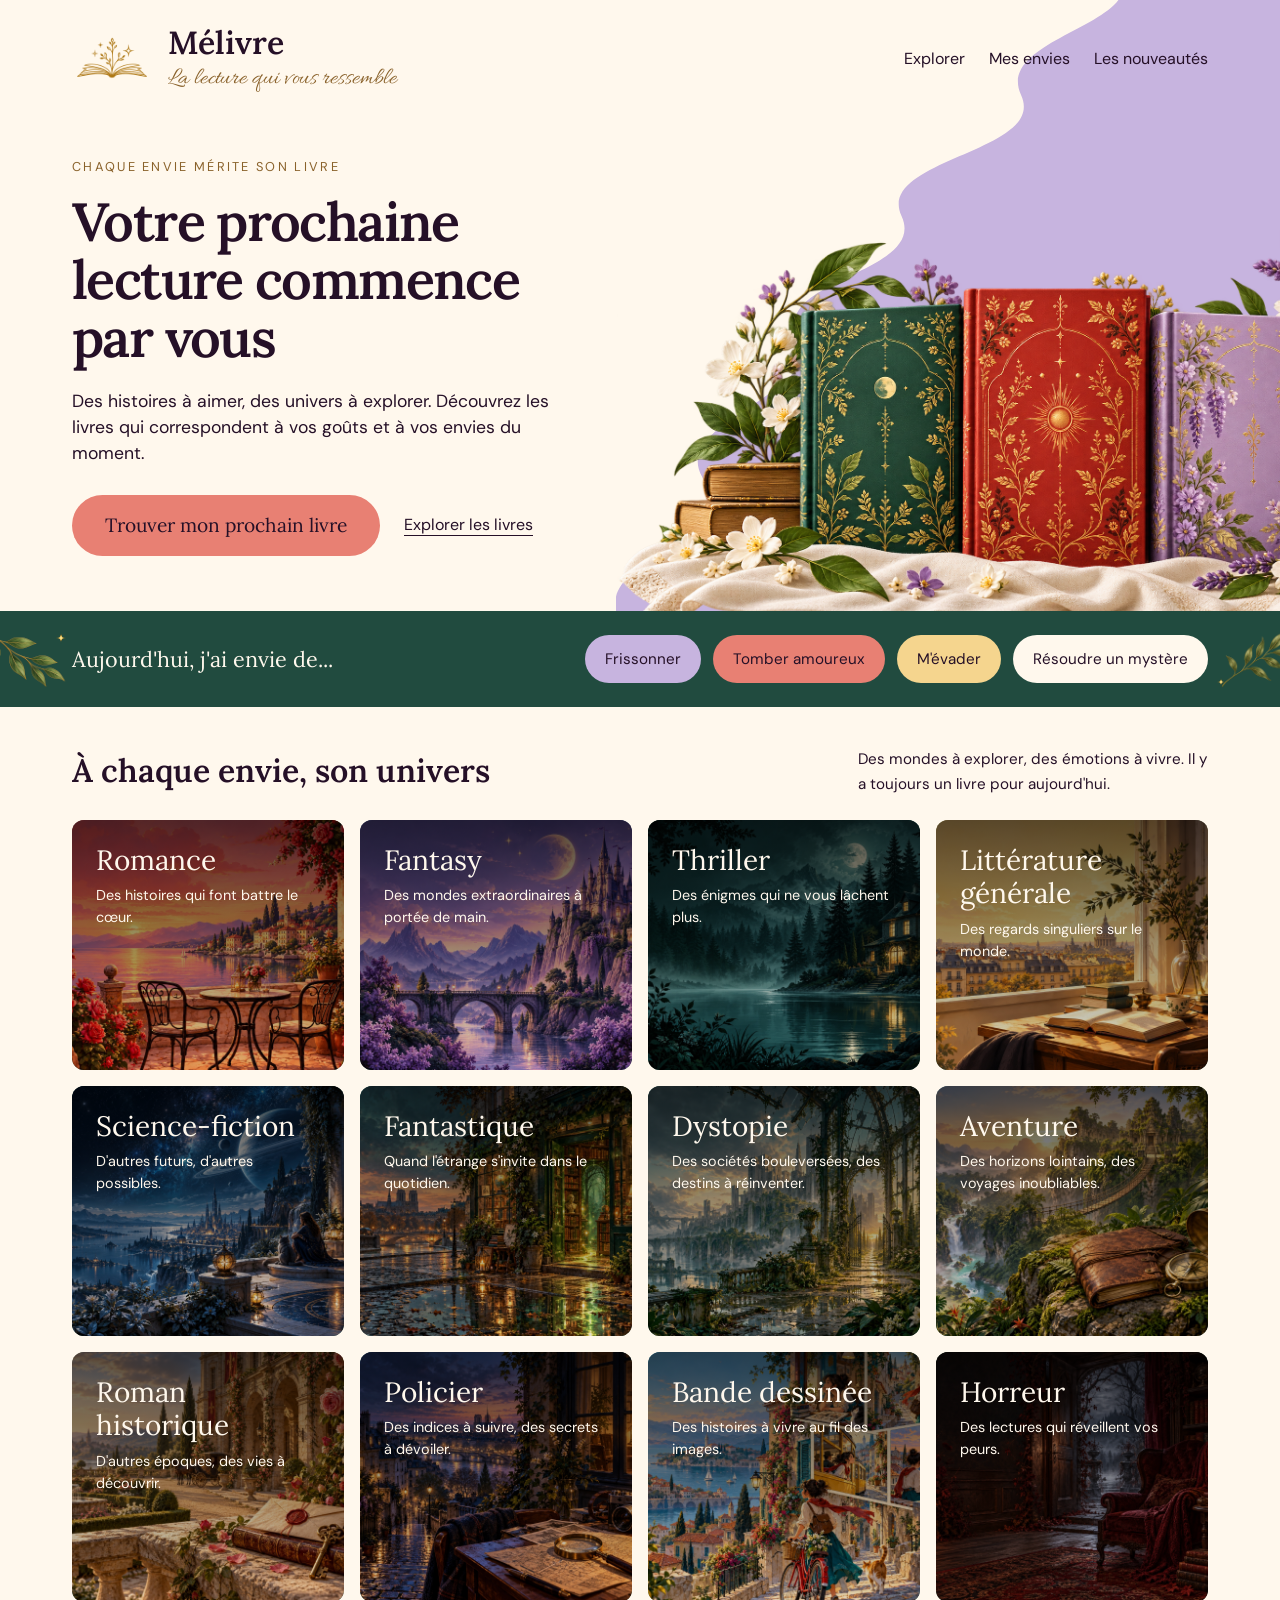
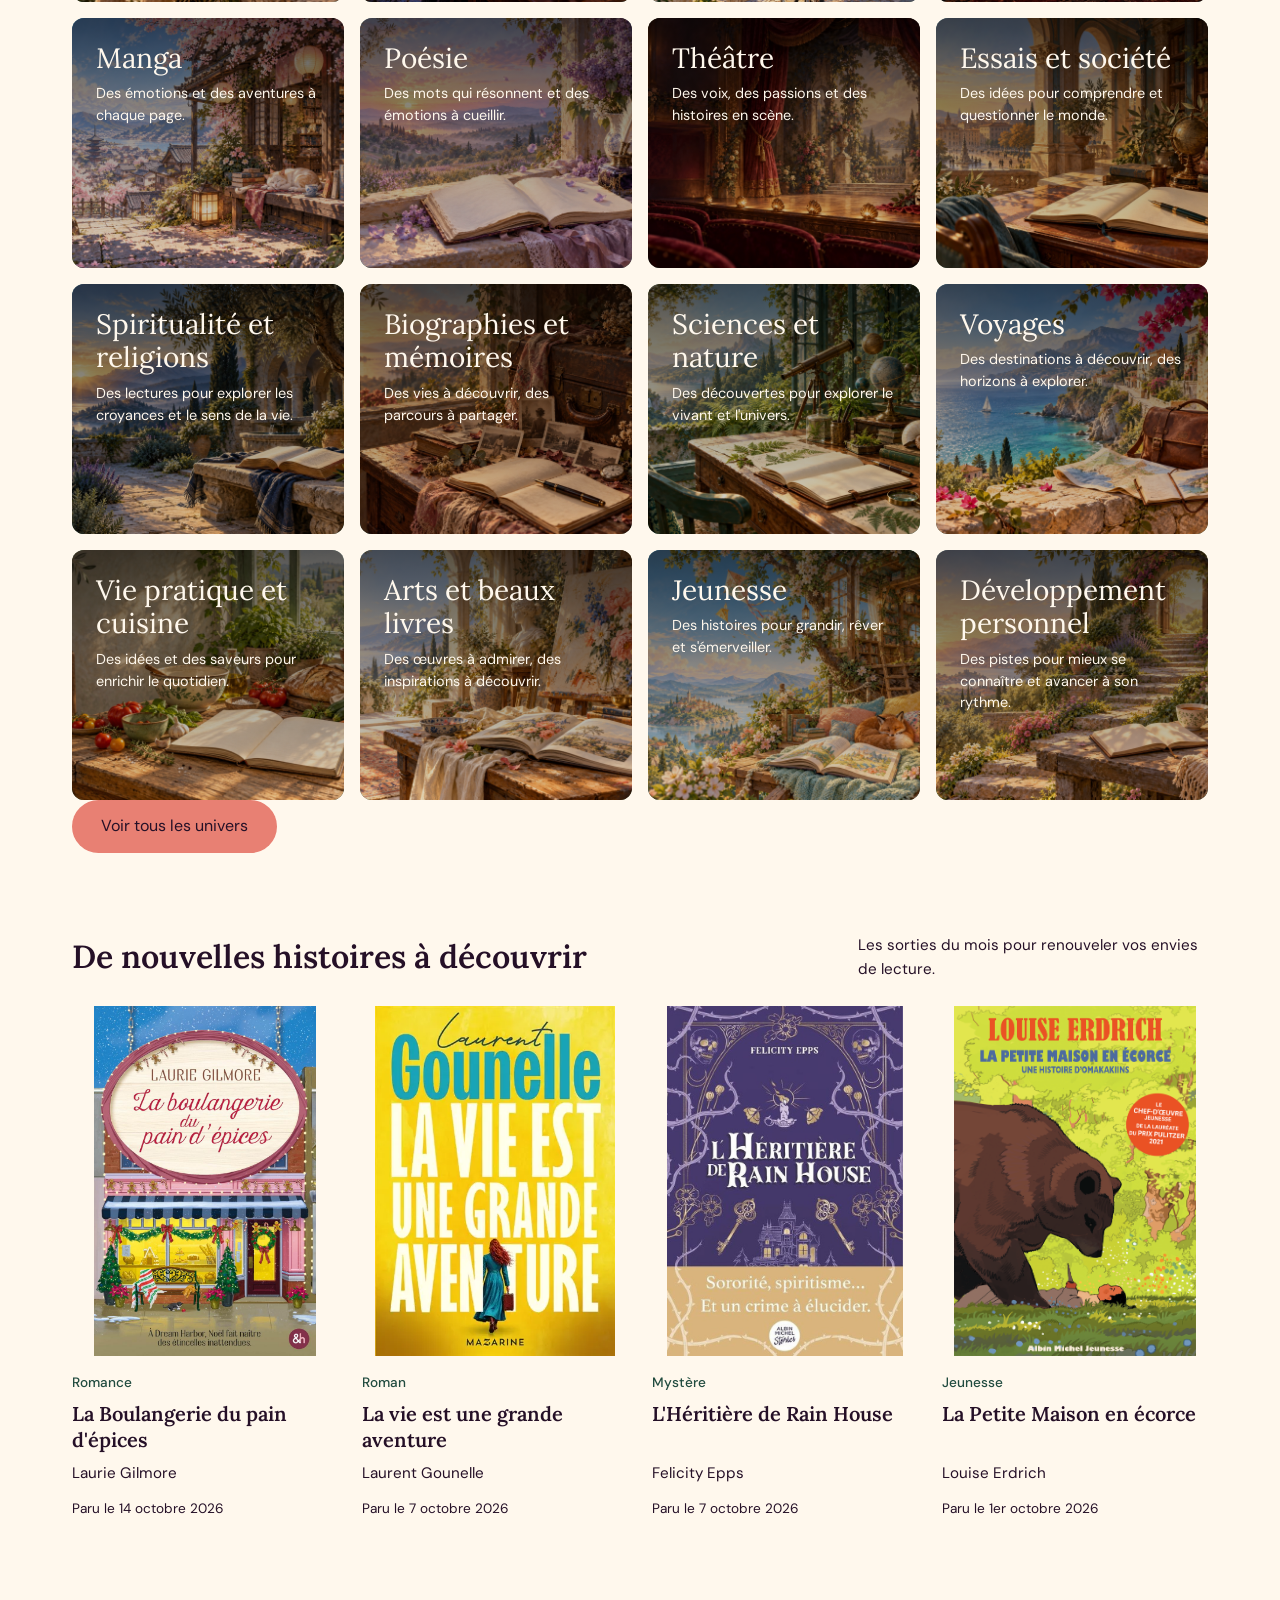
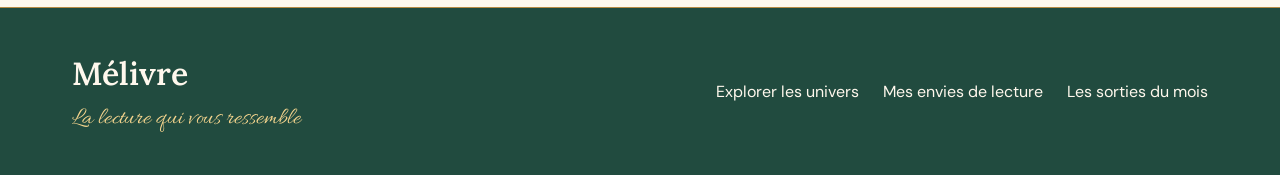
==== index.html @ 2fdcb903 "Update index.html" ====
<!DOCTYPE html>
<html lang="fr">
<head>
  <meta charset="UTF-8">
  <meta name="viewport" content="width=device-width, initial-scale=1">

  <title>Mélivre - La lecture qui vous ressemble</title>
  <meta
    name="description"
    content="Découvrez votre prochaine lecture grâce à des recommandations adaptées à vos goûts et à vos envies."
  >

  <link href="https://fonts.googleapis.com/css2?family=Allura&family=DM+Sans:wght@400;500&family=Lora:wght@400;600&display=swap" rel="stylesheet">
  <link rel="stylesheet" href="style.css?v=14">
  <script src="script.js" defer></script>
</head>

<body>
  
<!-- En-tête du site -->
<header class="site-header">
  <a class="site-brand" href="./" aria-label="Mélivre, accueil">
    <img
      class="site-brand__logo"
      src="logo.png"
      alt=""
      width="80"
      height="54"
    >

    <span class="site-brand__text">
      <span class="site-brand__name">Mélivre</span>
      <span class="site-brand__tagline">
        La lecture qui vous ressemble
      </span>
    </span>
  </a>
  
  <!-- Navigation principale -->
  <nav class="main-nav" aria-label="Navigation principale">
    <ul class="main-nav__list">
      <li>
        <a class="main-nav__link" href="#explorer">
          Explorer
        </a>
      </li>
      <li>
        <a class="main-nav__link" href="#envies">
          Mes envies
        </a>
      </li>
      <li>
        <a class="main-nav__link" href="#nouveautes">
          Les nouveautés
        </a>
      </li>
    </ul>
  </nav>
</header>

<!-- Contenu principal -->
<main id="contenu-principal">

  <!-- Présentation de Mélivre -->
  <section class="hero" aria-labelledby="hero-title">
    <div class="hero__content">
      <p class="hero__eyebrow">
        Chaque envie mérite son livre
      </p>

      <h1 id="hero-title" class="hero__title">
        Votre prochaine lecture commence par vous
      </h1>

      <p class="hero__description">
        Des histoires à aimer, des univers à explorer.
        Découvrez les livres qui correspondent à vos goûts
        et à vos envies du moment.
      </p>

      <div class="hero__actions">
        <a class="button button--primary" href="#questionnaire">
          Trouver mon  prochain livre
        </a>

        <a class="hero__explore-link" href="#explorer">
          Explorer les livres
        </a>
      </div>
    </div>

    <img
      class="hero__illustration"
      src="accueil-livres-fleurs.png"
      alt="Trois livres aux couvertures fleuries, entourés de fleurs et d'une tasse."
      width="1536"
      height="1024"
      fetchpriority="high"
    >
  </section>

  <!-- Envies de lecture -->
  <section
    id="envies"
    class="reading-moods"
    aria-labelledby="moods-title"
  >
    <div class="reading-moods__inner">
      <h2 id="moods-title" class="reading-moods__title">
        Aujourd'hui, j'ai envie de...
      </h2>

      <ul class="reading-moods__list">
        <li>
          <a
            class="mood-link mood-link--lilac"
            href="#genre-thriller"
          >
            Frissonner
          </a>
        </li>

        <li>
          <a 
            class="mood-link mood-link--coral"
            href="#genre-romance"
          >
            Tomber amoureux
          </a>
        </li>

        <li>
          <a
            class="mood-link mood-link--gold"
            href="#genre-aventure"
          >
            M'évader
          </a>
        </li>

        <li>
          <a
            class="mood-link mood-link--cream"
            href="#genre-policier"
          >
            Résoudre un mystère
          </a>
        </li>
      </ul>
    </div>
  </section>

  <!-- Exploration des genres -->
  <section
    id="explorer"
    class="genres"
    aria-labelledby="genres-title"
  >
    <div class="genres__heading">
      <h2 id="genres-title" class="genres__title">
        À chaque envie, son univers
      </h2>

      <p class="genres__introduction">
        Des mondes à explorer, des émotions à vivre.
        Il y a toujours un livre pour aujourd'hui.
      </p>
    </div>

    <ul id="genres-grid" class="genres__grid">
      <!-- Romance -->
      <li id="genre-romance" class="genres__item">
        <article class="genre-card">
          <img
            class="genre-card__image"
            src="genre-romance.jpeg"
            alt=""
            width="1536"
            height="1024"
            loading="lazy"
          >

          <div class="genre-card__content">
            <h3 class="genre-card__title">
              Romance
            </h3>

            <p class="genre-card__description">
              Des histoires qui font battre le cœur.
            </p>
          </div>
        </article>
      </li>

      <!-- Fantasy -->
      <li id="genre-fantasy" class="genres__item">
        <article class="genre-card">
          <img
            class="genre-card__image"
            src="genre-fantasy.jpeg"
            alt=""
            width="1536"
            height="1024"
            loading="lazy"
          >

          <div class="genre-card__content">
            <h3 class="genre-card__title">
              Fantasy
            </h3>

            <p class="genre-card__description">
              Des mondes extraordinaires à portée de main.
            </p>
          </div>
        </article>
      </li>

      <!-- Thriller -->
      <li id="genre-thriller" class="genres__item">
        <article class="genre-card">
          <img
            class="genre-card__image"
            src="genre-thriller.jpeg"
            alt=""
            width="1536"
            height="1024"
            loading="lazy"
          >

          <div class="genre-card__content">
            <h3 class="genre-card__title">
              Thriller
            </h3>

            <p class="genre-card__description">
              Des énigmes qui ne vous lâchent plus.
            </p>
          </div>
        </article>
      </li>

      <!-- Littérature générale -->
      <li id="genre-litterature-generale" class="genres__item">
        <article class="genre-card">
          <img
            class="genre-card__image"
            src="genre-litterature-generale.jpeg"
            alt=""
            width="1536"
            height="1024"
            loading="lazy"
          >

          <div class="genre-card__content">
            <h3 class="genre-card__title">
              Littérature générale
            </h3>

            <p class="genre-card__description">
              Des regards singuliers sur le monde.
            </p>
          </div>
        </article>
      </li>

      <!-- Science-fiction -->
      <li id="genre-science-fiction" class="genres__item">
        <article class="genre-card">
          <img
            class="genre-card__image"
            src="genre-science-fiction.jpeg"
            alt=""
            width="1536"
            height="1024"
            loading="lazy"
          >

          <div class="genre-card__content">
            <h3 class="genre-card__title">
              Science-fiction
            </h3>

            <p class="genre-card__description">
              D'autres futurs, d'autres possibles.
            </p>
          </div>
        </article>
      </li>

      <!-- Fantastique -->
      <li id="genre-fantastique" class="genres__item">
        <article class="genre-card">
          <img
            class="genre-card__image"
            src="genre-fantastique.jpeg"
            alt=""
            width="1536"
            height="1024"
            loading="lazy"
          >

          <div class="genre-card__content">
            <h3 class="genre-card__title">
              Fantastique
            </h3>

            <p class="genre-card__description">
              Quand l'étrange s'invite dans le quotidien.
            </p>
          </div>
        </article>
      </li>

      <!-- Dystopie -->
      <li id="genre-dystopie" class="genres__item">
        <article class="genre-card">
          <img
            class="genre-card__image"
            src="genre-dystopie.jpeg"
            alt=""
            width="1536"
            height="1024"
            loading="lazy"
          >

          <div class="genre-card__content">
            <h3 class="genre-card__title">
              Dystopie
            </h3>

            <p class="genre-card__description">
              Des sociétés bouleversées, des destins à réinventer.
            </p>
          </div>
        </article>
      </li>
      
      <!-- Aventure -->
      <li id="genre-aventure" class="genres__item">
        <article class="genre-card">
          <img
            class="genre-card__image"
            src="genre-aventure.jpeg"
            alt=""
            width="1536"
            height="1024"
            loading="lazy"
          >

          <div class="genre-card__content">
            <h3 class="genre-card__title">
              Aventure
            </h3>

            <p class="genre-card__description">
              Des horizons lointains, des voyages inoubliables.
            </p>
          </div>
        </article>
      </li>

      <!-- Roman historique -->
      <li id="genre-roman-historique" class="genres__item">
        <article class="genre-card">
          <img
            class="genre-card__image"
            src="genre-roman-historique.jpeg"
            alt=""
            width="1536"
            height="1024"
            loading="lazy"
          >

          <div class="genre-card__content">
            <h3 class="genre-card__title">
              Roman historique
            </h3>

            <p class="genre-card__description">
              D'autres époques, des vies à découvrir.
            </p>
          </div>
        </article>
      </li>

      <!-- Policier -->
      <li id="genre-policier" class="genres__item">
        <article class="genre-card">
          <img
            class="genre-card__image"
            src="genre-policier.jpeg"
            alt=""
            width="1536"
            height="1024"
            loading="lazy"
          >

          <div class="genre-card__content">
            <h3 class="genre-card__title">
              Policier
            </h3>

            <p class="genre-card__description">
              Des indices à suivre, des secrets à dévoiler.
            </p>
          </div>
        </article>
      </li>

      <!-- Bande dessinée -->
      <li id="genre-bande-dessinee" class="genres__item">
        <article class="genre-card">
          <img
            class="genre-card__image"
            src="genre-bande-dessinee.jpeg"
            alt=""
            width="1536"
            height="1024"
            loading="lazy"
          >

          <div class="genre-card__content">
            <h3 class="genre-card__title">
              Bande dessinée
            </h3>

            <p class="genre-card__description">
              Des histoires à vivre au fil des images.
            </p>
          </div>
        </article>
      </li>

      <!-- Horreur -->
      <li id="genre-horreur" class="genres__item">
        <article class="genre-card">
          <img
            class="genre-card__image"
            src="genre-horreur.jpeg"
            alt=""
            width="1536"
            height="1024"
            loading="lazy"
          >

          <div class="genre-card__content">
            <h3 class="genre-card__title">
              Horreur
            </h3>

            <p class="genre-card__description">
              Des lectures qui réveillent vos peurs.
            </p>
          </div>
        </article>
      </li>

      <!-- Manga -->
      <li id="genre-manga" class="genres__item">
        <article class="genre-card">
          <img
            class="genre-card__image"
            src="genre-manga.jpeg"
            alt=""
            width="1536"
            height="1024"
            loading="lazy"
          >

          <div class="genre-card__content">
            <h3 class="genre-card__title">
              Manga
            </h3>

            <p class="genre-card__description">
              Des émotions et des aventures à chaque page.
            </p>
          </div>
        </article>
      </li>

      <!-- Poésie -->
      <li id="genre-poesie" class="genres__item">
        <article class="genre-card">
          <img
            class="genre-card__image"
            src="genre-poesie.jpeg"
            alt=""
            width="1536"
            height="1024"
            loading="lazy"
          >

          <div class="genre-card__content">
            <h3 class="genre-card__title">
              Poésie
            </h3>

            <p class="genre-card__description">
              Des mots qui résonnent et des émotions à cueillir.
            </p>
          </div>
        </article>
      </li>

      <!-- Théâtre -->
      <li id="genre-theatre" class="genres__item">
        <article class="genre-card">
          <img
            class="genre-card__image"
            src="genre-theatre.jpeg"
            alt=""
            width="1536"
            height="1024"
            loading="lazy"
          >

          <div class="genre-card__content">
            <h3 class="genre-card__title">
              Théâtre
            </h3>

            <p class="genre-card__description">
              Des voix, des passions et des histoires en scène.
            </p>
          </div>
        </article>
      </li>

      <!-- Essais et société -->
      <li id="genre-essais-societe" class="genres__item">
        <article class="genre-card">
          <img
            class="genre-card__image"
            src="genre-essais-societe.jpeg"
            alt=""
            width="1536"
            height="1024"
            loading="lazy"
          >

          <div class="genre-card__content">
            <h3 class="genre-card__title">
              Essais et société
            </h3>

            <p class="genre-card__description">
              Des idées pour comprendre et questionner le monde.
            </p>
          </div>
        </article>
      </li>

      <!-- Spiritualité et religions -->
      <li id="genre-spiritualite-religions" class="genres__item">
        <article class="genre-card">
          <img
            class="genre-card__image"
            src="genre-spiritualite-religions.jpeg"
            alt=""
            width="1536"
            height="1024"
            loading="lazy"
          >

          <div class="genre-card__content">
            <h3 class="genre-card__title">
              Spiritualité et religions
            </h3>

            <p class="genre-card__description">
              Des lectures pour explorer les croyances et le sens de la vie.
            </p>
          </div>
        </article>
      </li>

      <!-- Biographies et mémoires -->
      <li id="genre-biographies-memoires" class="genres__item">
        <article class="genre-card">
          <img
            class="genre-card__image"
            src="genre-biographies-memoires.jpeg"
            alt=""
            width="1536"
            height="1024"
            loading="lazy"
          >

          <div class="genre-card__content">
            <h3 class="genre-card__title">
              Biographies et mémoires
            </h3>

            <p class="genre-card__description">
              Des vies à découvrir, des parcours à partager.
            </p>
          </div>
        </article>
      </li>

      <!-- Sciences et nature -->
      <li id="genre-sciences-nature" class="genres__item">
        <article class="genre-card">
          <img
            class="genre-card__image"
            src="genre-sciences-nature.jpeg"
            alt=""
            width="1536"
            height="1024"
            loading="lazy"
          >

          <div class="genre-card__content">
            <h3 class="genre-card__title">
              Sciences et nature
            </h3>

            <p class="genre-card__description">
              Des découvertes pour explorer le vivant et l'univers.
            </p>
          </div>
        </article>
      </li>

      <!-- Voyages -->
      <li id="genre-voyages" class="genres__item">
        <article class="genre-card">
          <img
            class="genre-card__image"
            src="genre-voyages.jpeg"
            alt=""
            width="1536"
            height="1024"
            loading="lazy"
          >

          <div class="genre-card__content">
            <h3 class="genre-card__title">
              Voyages
            </h3>

            <p class="genre-card__description">
              Des destinations à découvrir, des horizons à explorer.
            </p>
          </div>
        </article>
      </li>

      <!-- Vie pratique et cuisine -->
      <li id="genre-vie-pratique-cuisine" class="genres__item">
        <article class="genre-card">
          <img
            class="genre-card__image"
            src="genre-vie-pratique-cuisine.jpeg"
            alt=""
            width="1536"
            height="1024"
            loading="lazy"
          >

          <div class="genre-card__content">
            <h3 class="genre-card__title">
              Vie pratique et cuisine
            </h3>

            <p class="genre-card__description">
              Des idées et des saveurs pour enrichir le quotidien.
            </p>
          </div>
        </article>
      </li>

      <!-- Arts et beaux livres -->
      <li id="genre-arts-beaux-livres" class="genres__item">
        <article class="genre-card">
          <img
            class="genre-card__image"
            src="genre-arts-beaux-livres.jpeg"
            alt=""
            width="1536"
            height="1024"
            loading="lazy"
          >

          <div class="genre-card__content">
            <h3 class="genre-card__title">
              Arts et beaux livres
            </h3>

            <p class="genre-card__description">
              Des œuvres à admirer, des inspirations à découvrir.
            </p>
          </div>
        </article>
      </li>

      <!-- Jeunesse -->
      <li id="genre-jeunesse" class="genres__item">
        <article class="genre-card">
          <img
            class="genre-card__image"
            src="genre-jeunesse.jpeg"
            alt=""
            width="1536"
            height="1024"
            loading="lazy"
          >

          <div class="genre-card__content">
            <h3 class="genre-card__title">
              Jeunesse
            </h3>

            <p class="genre-card__description">
              Des histoires pour grandir, rêver et s'émerveiller.
            </p>
          </div>
        </article>
      </li>

      <!-- Développement personnel -->
      <li id="genre-developpement-personnel" class="genres__item">
        <article class="genre-card">
          <img
            class="genre-card__image"
            src="genre-developpement-personnel.jpeg"
            alt=""
            width="1536"
            height="1024"
            loading="lazy"
          >

          <div class="genre-card__content">
            <h3 class="genre-card__title">
              Développement personnel
            </h3>

            <p class="genre-card__description">
              Des pistes pour mieux se connaître et avancer à son rythme.
            </p>
          </div>
        </article>
      </li>
    </ul>

    <!-- Affichage des autres univers -->
    <button
      class="button button--primary genres__toggle"
      type="button"
      aria-expanded="false"
      aria-controls="genres-grid"
      hidden
    >
      Voir tous les univers
    </button>
  </section>

  <!-- Nouveautés -->
  <section
    id="nouveautes"
    class="new-releases"
    aria-labelledby="new-releases-title"
  >
    <div class="new-releases__heading">
      <h2
        id="new-releases-title"
        class="new-releases__title"
      >
        De nouvelles histoires à découvrir
      </h2>

      <p class="new-releases__introduction">
        Les sorties du mois pour renouveler vos envies de lecture.
      </p>
    </div>

    <!-- Sélection des nouveautés -->

    <!-- La Boulangerie au pain d'épices -->
    <ul class="new-releases__grid">
      <li class="new-releases__item">
        <article class="book-card">
          <a
            class="book-card__link"
            href="livre-boulangerie-pain-epices.html"
            aria-label="Voir la fiche de La Boulangerie du pain d'épices"
          >
          <img
            class="book-card__cover"
            src="couverture-boulangerie-pain-epices.jpg"
            alt=""
            loading="lazy"
          >
          <div class="book-card__content">
            <p class="book-card__genre">
              Romance
            </p>

            <h3 class="book-card__title">
              La Boulangerie du pain d'épices
            </h3>

            <p class="book-card__author">
              Laurie Gilmore
            </p>

            <p class="book-card__release">
              Paru le
              <time datetime="2026-10-14">
                14 octobre 2026
              </time>
            </p>
          </div>
          </a>
        </article>
      </li>

      <!-- La vie est une grande aventure -->
      <li class="new-releases__item">
        <article class="book-card">
          <a
            class="book-card__link"
            href="livre-vie-grande-aventure.html"
            aria-label="Voir la fiche de La vie est une grande aventure"
          >
          <img
            class="book-card__cover"
            src="couverture-vie-grande-aventure.webp"
            alt=""
            loading="lazy"
          >
          <div class="book-card__content">
            <p class="book-card__genre">
              Roman
            </p>

            <h3 class="book-card__title">
              La vie est une grande aventure
            </h3>

            <p class="book-card__author">
              Laurent Gounelle
            </p>

            <p class="book-card__release">
              Paru le
              <time datetime="2026-10-07">
                7 octobre 2026
              </time>
            </p>
          </div>
          </a>
        </article>
      </li>

      <!-- L'Héritière de Rain House -->
      <li class="new-releases__item">
        <article class="book-card">
          <a
            class="book-card__link"
            href="livre-heritiere-rain-house.html"
            aria-label="Voir la fiche de L'Héritière de Rain House"
          >
          <img
            class="book-card__cover"
            src="couverture-heritiere-rain-house.jpg"
            alt=""
            loading="lazy"
          >
          <div class="book-card__content">
            <p class="book-card__genre">
              Mystère
            </p>

            <h3 class="book-card__title">
              L'Héritière de Rain House
            </h3>

            <p class="book-card__author">
              Felicity Epps
            </p>

            <p class="book-card__release">
              Paru le
              <time datetime="2026-10-07">
                7 octobre 2026
              </time>
            </p>
          </div>
          </a>
        </article>
      </li>

      <!-- La Petite Maison en écorce -->
      <li class="new-releases__item">
        <article class="book-card">
          <a
            class="book-card__link"
            href="livre-petite-maison-ecorce.html"
            aria-label="Voir la fiche de La Petite Maison en écorce"
          >
          <img
            class="book-card__cover"
            src="couverture-petite-maison-ecorce.png"
            alt=""
            loading="lazy"
          >
          <div class="book-card__content">
            <p class="book-card__genre">
              Jeunesse
            </p>

            <h3 class="book-card__title">
              La Petite Maison en écorce
            </h3>

            <p class="book-card__author">
              Louise Erdrich
            </p>

            <p class="book-card__release">
              Paru le
              <time datetime="2026-10-01">
                1er octobre 2026
              </time>
            </p>
          </div>
          </a>
        </article>
      </li>
    </ul>
  </section>
</main>

  <!-- Pied de page -->
  <footer class="site-footer">
    <div class="site-footer__inner">
      <div>
        <a class="site-footer__brand" href="./">
          Mélivre
        </a>

        <p class="site-footer__tagline">
          La lecture qui vous ressemble
        </p>
      </div>

      <nav aria-label="Navigation de pied de page">
        <ul class="site-footer__links">
          <li><a href="#explorer">Explorer les univers</a></li>
          <li><a href="#envies">Mes envies de lecture</a></li>
          <li><a href="#nouveautes">Les sorties du mois</a></li>
        </ul>
      </nav>
    </div>
  </footer>
</body>
</html>
---- style.css ----
/* ==============================
   1. Variables du site
   ============================== */

:root {
  --color-cream: #fff8ed;
  --color-forest: #214b3f;
  --color-coral: #e88073;
  --color-lilac: #c7b4df;
  --color-gold: #b68a43;
   --color-plum: #251027;

  --color-background: var(--color-cream);
  --color-text: var(--color-plum);

  --font-body: "DM Sans", sans-serif;
   --font-heading: "Lora", Georgia, serif;
   --font-handwriting: "Allura", cursive;
  --content-max-width: 1200px;
}

/* ==============================
   2. Base commune
   ============================== */

*,
*::before,
*::after {
  box-sizing: border-box;
}

body {
  margin: 0;
  background-color: var(--color-background);
  color: var(--color-text);
  font-family: var(--font-body);
  font-size: 1rem;
  line-height: 1.6;
   overflow-x: clip;
}

img {
  display: block;
  max-width: 100%;
  height: auto;
}

a {
  color: inherit;
}

:focus-visible {
  outline: 3px solid var(--color-gold);
  outline-offset: 5px;
}

/* ==============================
   3. En-tête et navigation
   ============================== */

.site-header {
   display: flex;
   align-items: center;
   justify-content: space-between;
   gap: 2rem;
   max-width: var(--content-max-width);
   margin: 0 auto;
   padding: 1.5rem 2rem;
   position: relative;
   z-index: 2;
}

.site-brand {
   display: flex;
   align-items: center;
   gap: 1rem;
   text-decoration: none;
}

.site-brand__logo {
   width: 80px;
   flex-shrink:0;
}

.site-brand__text {
   display: flex;
   flex-direction: column;
}

.site-brand__name {
   font-size: 2rem;
   line-height: 1.2;
   font-family: var(--font-heading);
   font-weight: 600;
}

.site-brand__tagline {
   margin-top: 0.15rem;
   color: #8a622b;
   font-family: var(--font-handwriting);
   font-size: 1.5rem;
   line-height: 1.2;
}

.main-nav__list {
   display: flex;
   align-items: center;
   flex-wrap: wrap;
   gap: 1.5rem;
   margin: 0;
   padding: 0;
   list-style: none;
}

.main-nav__link {
   display: inline-block;
   padding-block: 0.5rem;
   text-decoration: none;
   text-underline-offset: 0.35rem;
}

.main-nav__link:hover {
   text-decoration: underline;
}

/* ==============================
   4. Présentation de l'accueil
   ============================== */

.hero {
   position: relative;
   isolation: isolate;
   display: grid;
   grid-template-columns: minmax(0, 1fr) minmax(0, 1.15fr);
   align-items: center;
   gap: 2rem;
   max-width: var(--content-max-width);
   margin: 0 auto;
   padding: 2rem 2rem 3rem;
   overflow: visible;
}
/* Fond lilas aux ondulations douces */
.hero::before {
   content: "";
   position: absolute;
   top: -9rem;
   left: 48%;
   bottom: 0;
   right: min(0px, calc((var(--content-max-width) - 100vw) / 2));
   background-image: url("fond-accueil-lilas.svg");
   background-repeat: no-repeat;
   background-size: 100% 100%;
   z-index: -1;
}

.hero__eyebrow {
   margin: 0 0 1rem;
   color: #8a622b;
   font-size: 0.8rem;
   letter-spacing: 0.18em;
   text-transform: uppercase;
}

.hero__title {
   margin: 0;
   font-size: clamp(2.3rem, 4.2vw, 4rem);
   font-weight: 600;
   line-height: 1.08;
   letter-spacing: -0.03em;
   font-family: var(--font-heading);
}

.hero__description {
   max-width: 40ch;
   margin: 1.25rem 0 1.75rem;
   font-size: 1.1rem;
   line-height: 1.5;
}

.hero__actions {
   display: flex;
   align-items: center;
   flex-wrap: wrap;
   gap: 1rem 1.5rem;
}

/* Bouton principal de l'accueil */
.hero__actions .button--primary {
   min-height: 56px;
   padding: 1rem 2rem;
   font-family: var(--font-heading);
   font-size: 1.2rem;
}
   
.hero__explore-link {
   padding-block: 0.75rem;
   text-underline-offset: 0.3rem;
}

.hero__explore-link:hover {
   text-decoration-thickness: 2px;
}

.hero__illustration {
   width: 140%;
   max-width: none;
   align-self: end;
   transform: translateY(calc(4rem + 1.6%));
}

/* ==============================
   5. Boutons
   ============================== */

.button {
   display: inline-flex;
   align-items: center;
   justify-content: center;
   min-height: 48px;
   padding: 0.9rem 1.75rem;
   border: 1px solid transparent;
   border-radius: 999px;
   font: inherit;
   line-height: 1.4;
   text-align: center;
   text-decoration: none;
   cursor: pointer;
}

.button--primary {
   background-color: var(--color-coral);
   color: var(--color-plum);
}

.button--primary:hover {
   background-color: var(--color-plum);
   color: var(--color-cream);
}

/* ==============================
   6. Envies de lecture
   ============================== */

.reading-moods {
   position: relative;
   isolation: isolate;
   overflow: hidden;
   background-color: var(--color-forest);
   color: var(--color-cream);
   z-index: 1;
}

/* Feuillages décoratifs du bandeau */
.reading-moods::before,
.reading-moods::after {
   content: "";
   position: absolute;
   top: 0;
   bottom: 0;
   width: 90px;
   background-repeat: no-repeat;
   background-position: center;
   background-size: contain;
   pointer-events: none;
   z-index: -1;
}

.reading-moods::before {
   left: -20px;
   background-image: url("decoration-feuillage-2.png");
}

.reading-moods::after {
   right: -20px;
   background-image: url("decoration-feuillage.png");
}

.reading-moods__inner {
   display: flex;
   align-items: center;
   justify-content: space-between;
   flex-wrap: wrap;
   gap: 1.5rem;
   max-width: var(--content-max-width);
   margin: 0 auto;
   padding: 1.5rem 2rem;
   background-image:
      url("decoration-etoile.png"),
      url("decoration-etoile.png");
   background-repeat: no-repeat;
   background-position:
      left 12px top 18px,
      right 12px bottom 18px;
   background-size:
      18px 18px,
      14px 14px;
}

.reading-moods__title {
   margin: 0;
   font-family: var(--font-heading);
   font-size: 1.35rem;
   font-weight: 400;
   line-height: 1.3;
}

.reading-moods__list {
   display: flex;
   align-items: center;
   flex-wrap: wrap;
   gap: 0.75rem;
   margin: 0;
   padding: 0;
   list-style: none;
}

.mood-link {
   display: inline-flex;
   align-items: center;
   justify-content: center;
   min-height: 48px;
   padding: 0.75rem 1.25rem;
   border-radius: 999px;
   color: var(--color-plum);
   font-size: 0.95rem;
   text-align: center;
   text-decoration: none;
}

.mood-link:hover {
   text-decoration: underline;
   text-underline-offset: 0.25rem;
}

.mood-link--lilac {
   background-color: var(--color-lilac);
}

.mood-link--coral {
   background-color: var(--color-coral);
}

.mood-link--gold {
   background-color: #f5d58e;
}

.mood-link--cream {
   background-color: var(--color-cream);
}

/* ==============================
   7. Exploration des genres
   ============================== */

.genres {
   max-width: var(--content-max-width);
   margin: 0 auto;
   padding: 2.5rem 2rem;
}

.genres__heading {
   display: flex;
   align-items: center;
   justify-content: space-between;
   gap: 2rem;
   margin-bottom: 1.5rem;
}

.genres__title {
   margin: 0;
   font-family: var(--font-heading);
   font-size: 2rem;
   font-weight: 600;
   line-height: 1.2;
}

.genres__introduction {
   max-width: 35ch;
   margin: 0;
   font-size: 0.95rem;
}

.genres__grid {
   display: grid;
   grid-template-columns: repeat(4, minmax(0, 1fr));
   gap: 1rem;
   margin: 0;
   padding: 0;
   list-style: none;
}

.genres__item {
   min-width: 0;
   scroll-margin-top: 2rem;
}

.genre-card {
   position: relative;
   isolation: isolate;
   min-height: 250px;
   height: 100%;
   overflow: hidden;
   border-radius: 0.75rem;
   background-color: var(--color-forest);
   color: var(--color-cream);
}

.genre-card__image {
   position: absolute;
   inset: 0;
   width: 100%;
   height: 100%;
   object-fit: cover;
   z-index: -2;
}

.genre-card::before {
   content: "";
   position: absolute;
   inset: 0;
   background: linear-gradient(
      to bottom,
      rgb(0 0 0 / 65%),
      rgb(0 0 0 / 10%)
   );
   z-index: -1;
}

.genre-card__content {
   padding: 1.5rem;
}

.genre-card__title {
   margin: 0 0 0.5rem;
   font-family: var(--font-heading);
   font-size: 1.75rem;
   font-weight: 400;
   line-height: 1.2;
}

.genre-card__description {
   margin: 0;
   font-size: 0.9rem;
   line-height: 1.5;
}

/* Nouveautés */
.new-releases {
   max-width: var(--content-max-width);
   margin: 0 auto;
   padding: 2.5rem 2rem;
   scroll-margin-top: 2rem;
}

.new-releases__heading {
   display: flex;
   align-items: center;
   justify-content: space-between;
   gap: 2rem;
   margin-bottom: 1.5rem;
}

.new-releases__title {
   margin: 0;
   font-family: var(--font-heading);
   font-size: 2rem;
   font-weight: 600;
   line-height: 1.2;
}

.new-releases__introduction {
   max-width: 35ch;
   margin: 0;
   font-size: 0.95rem;
}

/* Grille des nouveautés */
.new-releases__grid {
   display: grid;
   grid-template-columns: repeat(4, minmax(0, 1fr));
   gap: 1.5rem;
   margin: 0;
   padding: 0;
   list-style: none;
}

.new-releases__item {
   min-width: 0;
}

/* Cartes des livres */
.book-card {
   height: 100%;
}

.book-card__content {
   padding-block: 1rem;
}

.book-card__genre {
   margin: 0 0 0.5rem;
   color: var(--color-forest);
   font-size: 0.85rem;
   font-weight: 500;
}

.book-card__title {
   margin: 0 0 0.5rem;
   font-family: var(--font-heading);
   font-size: 1.25rem;
   font-weight: 600;
   line-height: 1.3;
   min-height: 2.6em;
}

.book-card__author {
   margin: 0 0 0.75rem;
   font-size: 0.95rem;
}

.book-card__release {
   margin: 0;
   font-size: 0.85rem;
}

/* Couvertures des livres */
.book-card__cover {
   width: 100%;
   height: 350px;
   object-fit: contain;
}

/* Liens vers les fiches */
.book-card__link {
   display: block;
   height: 100%;
   text-decoration: none;
}

.book-card__link:hover .book-card__title {
   text-decoration: underline;
   text-underline-offset: 0.2rem;
}

/* Pied de page */
.site-footer {
   margin-top: 2rem;
   border-top: 1px solid var(--color-gold);
   background-color: var(--color-forest);
   color: var(--color-cream);
}

.site-footer__inner {
   display: flex;
   align-items: center;
   justify-content: space-between;
   flex-wrap: wrap;
   gap: 2rem;
   max-width: var(--content-max-width);
   margin: 0 auto;
   padding: 2.5rem 2rem;
}

.site-footer__brand {
   font-family: var(--font-heading);
   font-size: 2rem;
   font-weight: 600;
   text-decoration: none;
}

.site-footer__tagline {
   margin: 0.25rem 0 0;
   color: #f5d58e;
   font-family: var(--font-handwriting);
   font-size: 1.5rem;
   line-height: 1.3;
}

.site-footer__links {
   display: flex;
   flex-wrap: wrap;
   gap: 0.75rem 1.5rem;
   margin: 0;
   padding: 0;
   list-style: none;
}

.site-footer__links a {
   display: inline-block;
   padding-block: 0.75rem;
   text-decoration: none;
   text-underline-offset: 0.3rem;
}

.site-footer__links a:hover {
   text-decoration: underline;
}

/* En-tête des fiches */
.book-page-header {
   padding: 2rem 2rem 0;
   text-align: center;
}

.book-page-header__brand {
   display: inline-flex;
   flex-direction: column;
   align-items: center;
   color: var(--color-forest);
   text-decoration: none;
}

.book-page-header__logo {
   width: 80px;
}

.book-page-header__name {
   font-family: var(--font-heading);
   font-size: 2.5rem;
   line-height: 1.2;
}

.book-page-header__eyebrow {
   margin: 1rem 0;
   font-size: 0.8rem;
   letter-spacing: 0.18rem;
   text-transform: uppercase;
}

/* Trait décoratif sous le sous-titre */
.book-page-header__eyebrow::after {
   content: "";
   display: block;
   width: 40px;
   height: 2px;
   margin: 0.75rem auto 0;
   background-color: var(--color-gold);
}

.book-page-header__heading {
   display: flex;
   align-items: center;
   justify-content: center;
   gap: 1.5rem;
   margin: 0;
   color: var(--color-forest);
   font-family: var(--font-heading);
   font-size: 2rem;
   line-height: 1.3;
}

/* Branches fleuries décoratives */
.book-page-header__heading::before,
.book-page-header__heading::after {
   content: "";
   width: 90px;
   height: 60px;
   flex-shrink: 0;
   background: url("fiche-branche-doree-v2.png") center / contain no-repeat;
}

.book-page-header__heading::after {
   transform: scaleX(-1);
}

/* Fiches des livres */
.book-details {
   max-width: var(--content-max-width);
   margin: 0 auto;
   padding: 2rem;
}

.book-details__back {
   display: inline-block;
   margin-bottom: 2rem;
   padding-block: 0.5rem;
   text-underline-offset: 0.3rem;
}

.book-details__layout {
   display: grid;
   grid-template-columns: 360px minmax(0, 1fr);
   align-items: start;
   gap: 3rem;
   padding: 2rem;
   border: 1px solid var(--color-gold);
   border-radius: 1.75rem;
   box-shadow: 0 12px 30px rgb(182 138 67 / 12%);
}

.book-details__cover {
   width: 100%;
   border-radius: 0.5rem;
   box-shadow: 0 8px 20px rgb(37 16 39 / 15%);
}

.book-details__content {
   min-width: 0;
   max-width: 65ch;
}

.book-details__title {
   margin: 0 0 1rem;
   font-family: var(--font-heading);
   font-size: 2.5rem;
   font-weight: 600;
   line-height: 1.15;
}

.book-details__author {
   margin: 0 0 1.5rem;
   font-family: var(--font-heading);
   font-size: 1.3rem;
   line-height: 1.4;
}

/* Informations d'édition et lectorat */
.book-details__metadata {
   display: flex;
   flex-wrap: wrap;
   gap: 0.5rem 1.5rem;
   margin: 0 0 1.5rem;
   font-size: 0.9rem;
}

.book-details__metadata p {
   margin: 0;
}
/* Phrase d'accroche du livre */
.book-details__hook {
   margin: 1rem 0 1.5rem;
   font-size: 1.25rem;
   line-height: 1.5;
}

.book-details__content h2 {
   margin: 2rem 0 1rem;
   padding-top: 1.5rem;
   border-top: 1px solid rgb(182 138 67 / 30%);
   color: var(--color-forest);
   font-family: var(--font-heading);
   font-size: 1.5rem;
   line-height: 1.3;
}

/* Genre affiché dans les fiches */
.book-details__content .book-card__genre {
   display: inline-block;
   margin-bottom: 1rem;
   padding: 0.35rem 1rem;
   border-radius: 999px;
   background-color: var(--color-lilac);
   color: var(--color-plum);
   font-size: 0.95rem;
}

/* Titre des points forts */
.book-details__content .book-details__highlights-title {
   font-family: var(--font-body);
   font-size: 0.9rem;
   font-weight: 500;
   letter-spacing: 0.15em;
   text-transform: uppercase;
}

/* Points forts du livre */
.book-highlights {
   display: grid;
   grid-template-columns: repeat(3, minmax(0, 1fr));
   gap: 1.5rem;
   margin: 0 0 2rem;
   padding: 0;
   padding-bottom: 1.5rem;
   border-bottom: 1px solid rgb(182 138 67 / 30%);
   list-style: none;
}

.book-highlights li {
   position: relative;
   padding-left: 2rem;
}

.book-highlights li::before {
   content: "";
   position: absolute;
   top: 0.2rem;
   left: 0;
   width: 28px;
   height: 28px;
   background: url("fiche-etoile-doree-v2.png") center / contain no-repeat;
}

/* Informations sur les contenus sensibles */
.book-details__notice {
   display: inline-flex;
   align-items: center;
   gap: 0.65rem;
   margin: 0 0 1rem;
   padding: 0.5rem 1rem;
   border-radius: 999px;
   background-color: rgb(182 138 67 / 12%);
   font-size: 0.9rem;
}

/* Icône devant la mention */
.book-details__notice::before {
   content: "";
   width: 24px;
   height: 24px;
   flex-shrink: 0;
   background: url("fiche-avertissement.png?v=2") center / contain no-repeat;
}

/* Bouton principal des fiches */
.book-details__content .button--primary {
   min-height: 56px;
   padding: 1rem 2rem;
   font-family: var(--font-heading);
   font-size: 1.2rem;
}
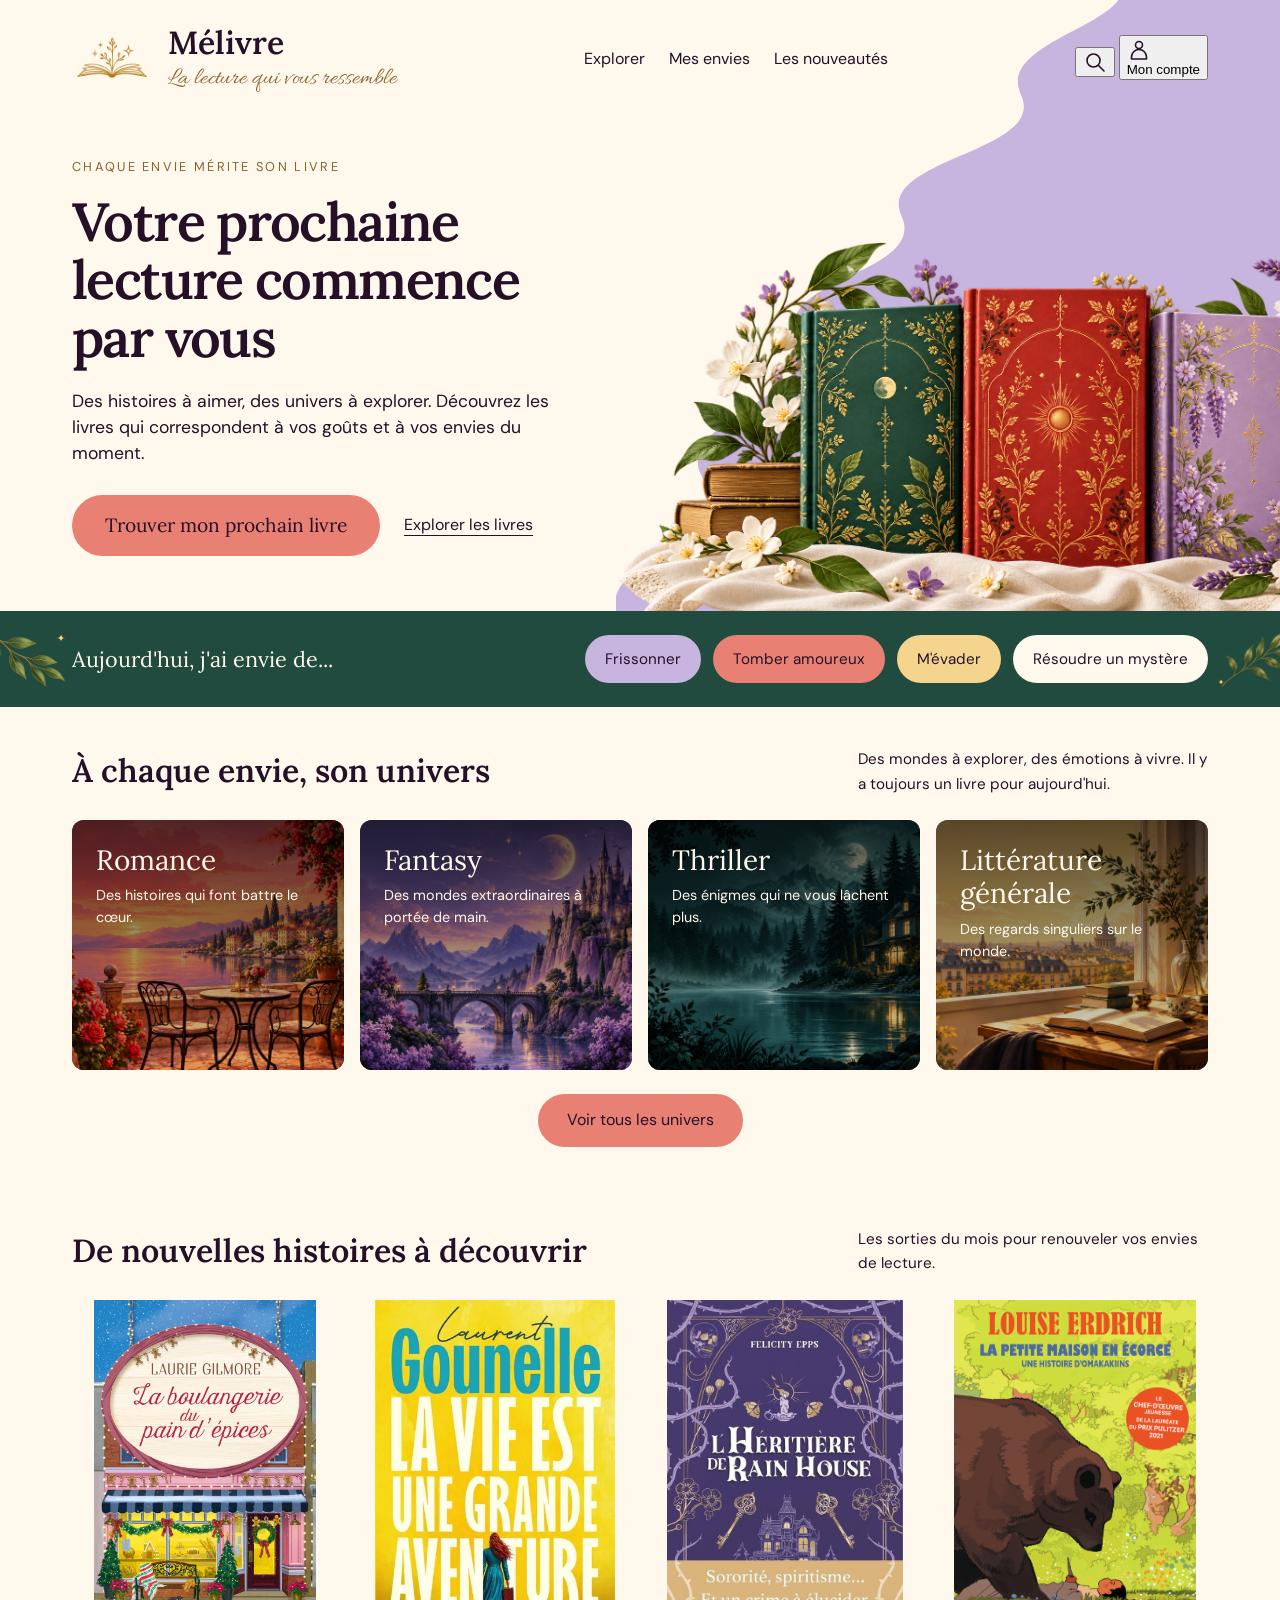
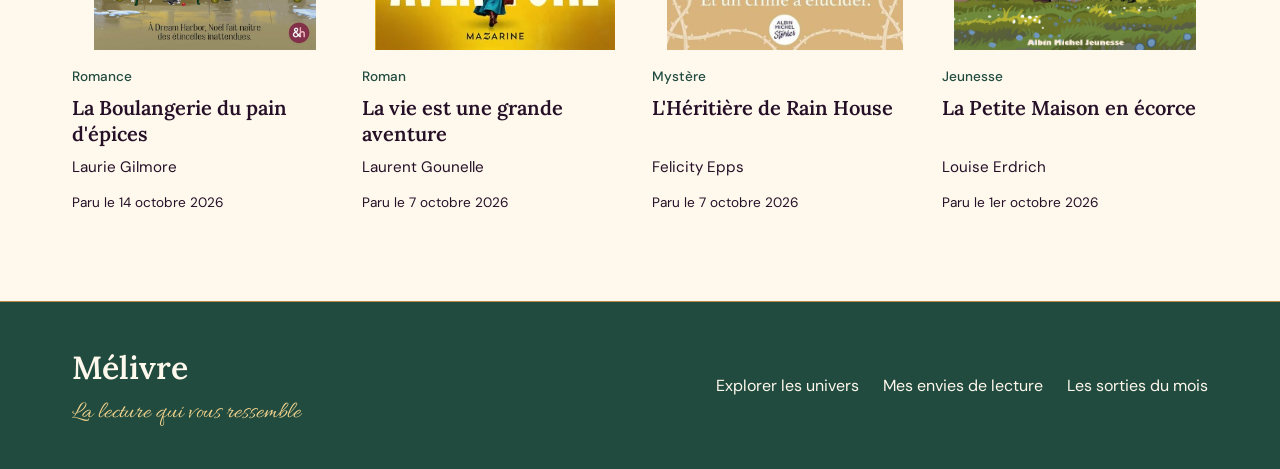
==== commit 584a1406: "Update index.html" ====
--- a/index.html
+++ b/index.html
@@ -56,6 +56,36 @@
       </li>
     </ul>
   </nav>
+
+  <!-- Recherche et espace peronnel -->
+  <div class="header-actions">
+    <button
+      class="header-actions__button"
+      type="button"
+      aria-label="Rechercher un livre"
+    >
+      <img
+        src="icone-recherche.svg"
+        alt=""
+        width="24"
+        height="24"
+      >
+    </button>
+
+    <button
+      class="header-actions__button header-actions__account"
+      type="button"
+    >
+      <img
+        src="icone-compte.svg"
+        alt=""
+        width="24"
+        height="24"
+      >
+
+      <span>Mon compte</span>
+    </button>
+  </div>
 </header>
 
 <!-- Contenu principal -->
--- a/style.css
+++ b/style.css
@@ -47,6 +47,11 @@
 
 a {
   color: inherit;
+}
+
+/* Respecter les éléments masqués */
+[hidden] {
+   display: none !important;
 }
 
 :focus-visible {
@@ -389,6 +394,13 @@
    list-style: none;
 }
 
+/* Bouton pour déplier les univers */
+.genres__toggle {
+   display: flex;
+   width: fit-content;
+   margin: 1.5rem auto 0;
+}
+
 .genres__item {
    min-width: 0;
    scroll-margin-top: 2rem;
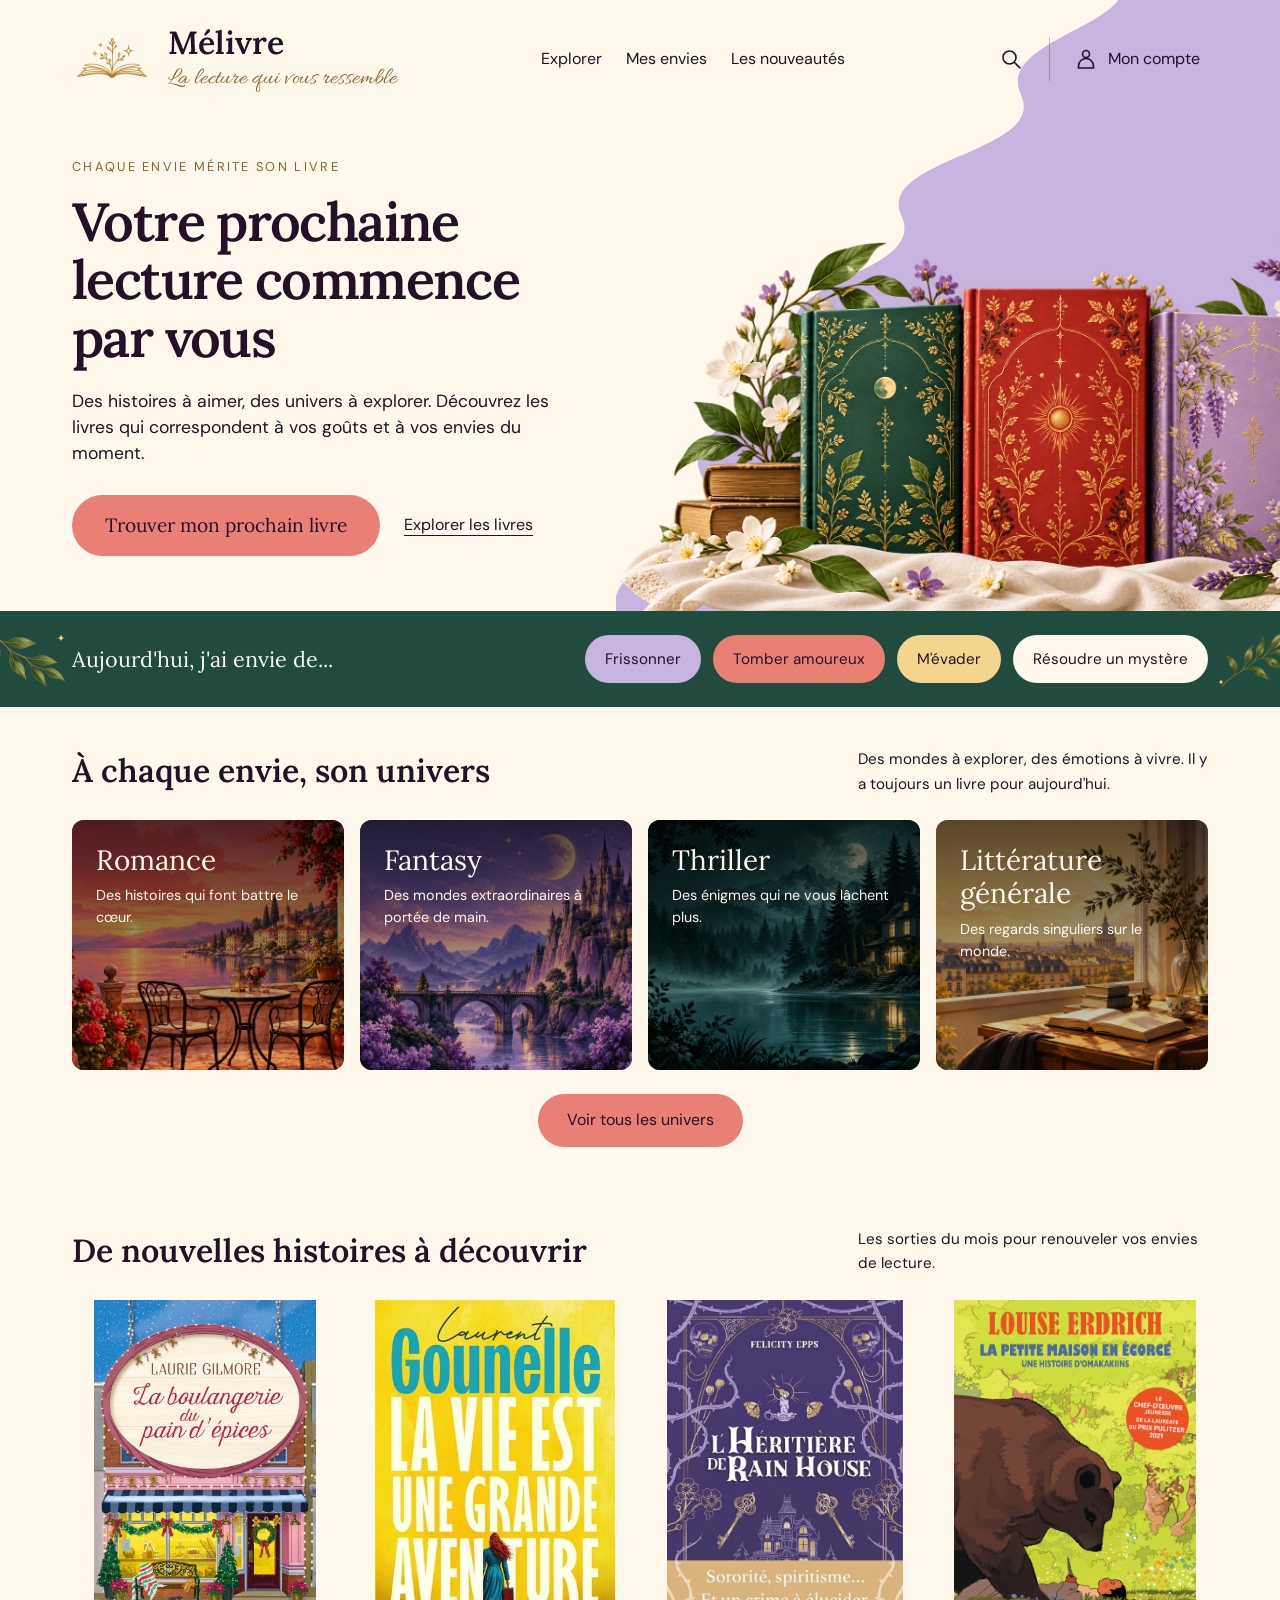
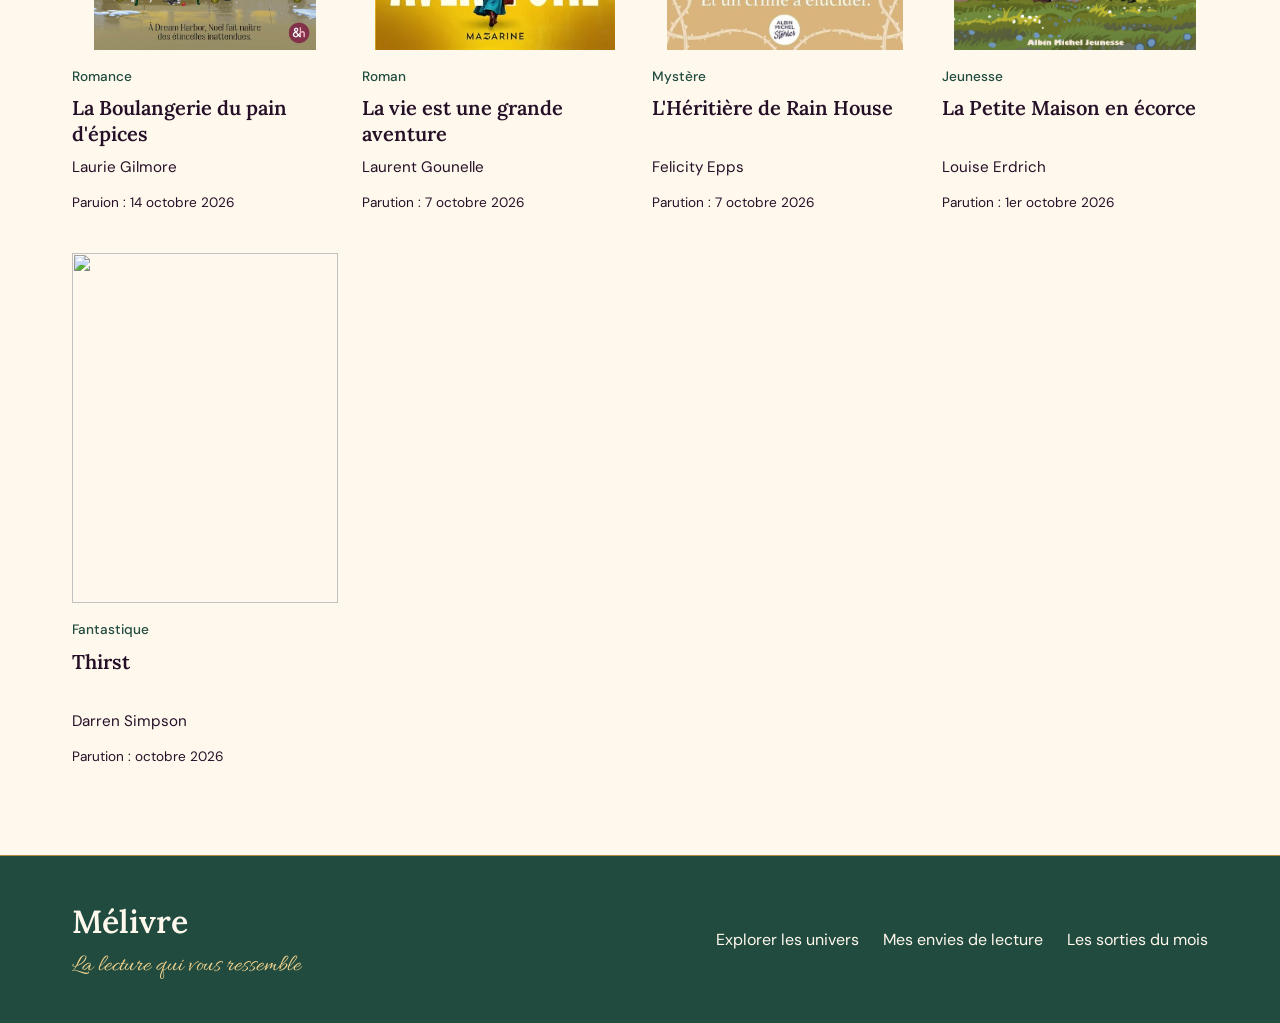
==== commit 5906fa55: "Update index.html" ====
--- a/index.html
+++ b/index.html
@@ -837,7 +837,7 @@
             </p>
 
             <p class="book-card__release">
-              Paru le
+              Paruion :
               <time datetime="2026-10-14">
                 14 octobre 2026
               </time>
@@ -875,7 +875,7 @@
             </p>
 
             <p class="book-card__release">
-              Paru le
+              Parution :
               <time datetime="2026-10-07">
                 7 octobre 2026
               </time>
@@ -913,7 +913,7 @@
             </p>
 
             <p class="book-card__release">
-              Paru le
+              Parution :
               <time datetime="2026-10-07">
                 7 octobre 2026
               </time>
@@ -951,9 +951,47 @@
             </p>
 
             <p class="book-card__release">
-              Paru le
+              Parution :
               <time datetime="2026-10-01">
                 1er octobre 2026
+              </time>
+            </p>
+          </div>
+          </a>
+        </article>
+      </li>
+
+      <!-- Thirst -->
+      <li class="new-releases__item">
+        <article class="book-card">
+          <a
+            class="book-card__link"
+            href="livre-thirst.html"
+            aria-label="Voir la fiche de Thirst"
+          >
+          <img
+            class="book-card__cover"
+            src="couverture-thirst.png"
+            alt=""
+            loading="lazy"
+          >
+          <div class="book-card__content">
+            <p class="book-card__genre">
+              Fantastique
+            </p>
+
+            <h3 class="book-card__title">
+              Thirst
+            </h3>
+
+            <p class="book-card__author">
+              Darren Simpson
+            </p>
+
+            <p class="book-card__release">
+              Parution :
+              <time datetime="2026-10">
+                octobre 2026
               </time>
             </p>
           </div>
--- a/style.css
+++ b/style.css
@@ -64,7 +64,8 @@
    ============================== */
 
 .site-header {
-   display: flex;
+   display: grid;
+   grid-template-columns: auto 1fr auto;
    align-items: center;
    justify-content: space-between;
    gap: 2rem;
@@ -126,6 +127,50 @@
 
 .main-nav__link:hover {
    text-decoration: underline;
+}
+
+/* Position du menu dans le header */
+.site-header .main-nav {
+   justify-self: center;
+}
+
+/* Recherche et espace personnel */
+.header-actions {
+   display: flex;
+   align-items: center;
+   gap: 1rem;
+}
+
+.header-actions__button {
+   display: inline-flex;
+   align-items: center;
+   justify-content: center;
+   gap: 0.6rem;
+   min-width: 44px;
+   min-height: 44px;
+   padding: 0.5rem;
+   border: 0;
+   background: transparent;
+   color: inherit;
+   font: inherit;
+   white-space: nowrap;
+   cursor: pointer;
+}
+
+.header-actions__button img {
+   width: 24px;
+   height: 24px;
+   flex-shrink: 0;
+}
+
+/* Séparateur entre la loupe et le compte */
+.header-actions__account {
+   padding-left: 1.5rem;
+   border-left: 1px solid rgb(37 16 39 / 25%);
+}
+
+.header-actions__button:hover {
+   background-color: rgb(37 16 39 / 5%);
 }
 
 /* ==============================
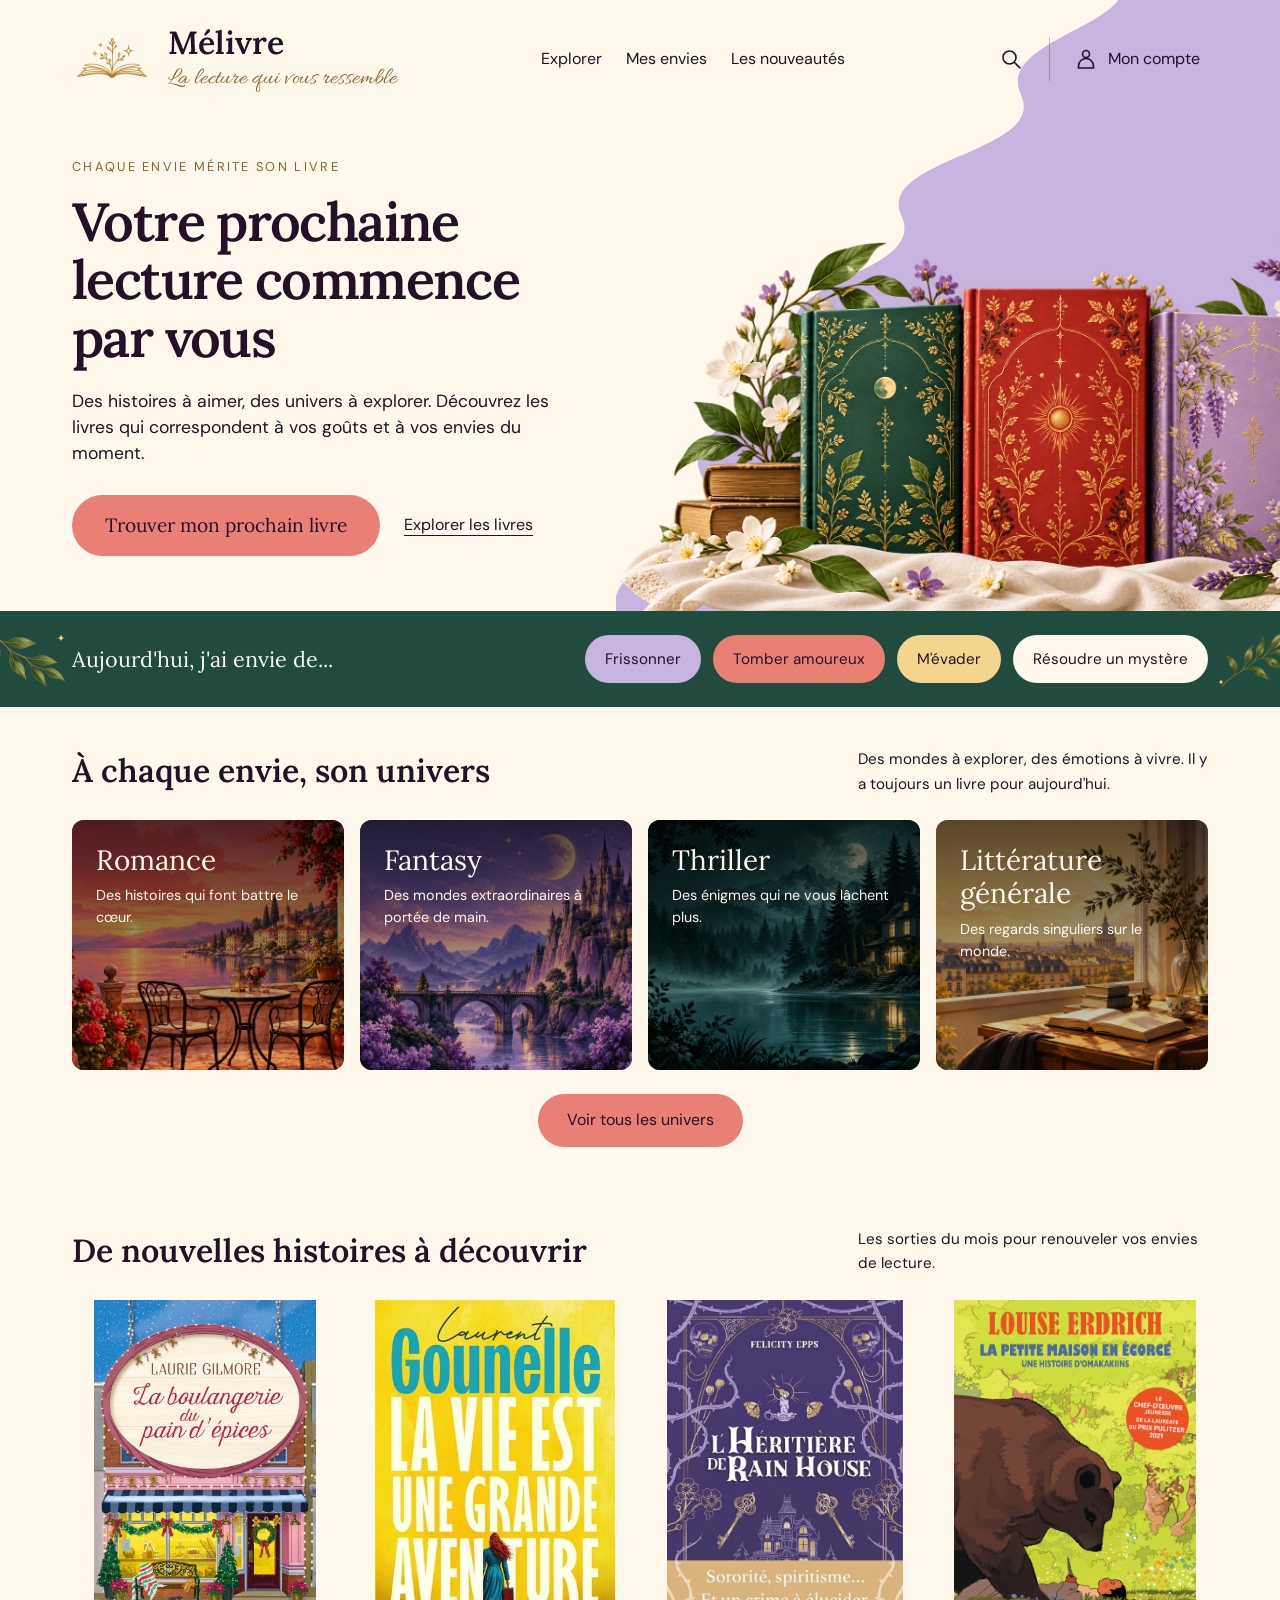
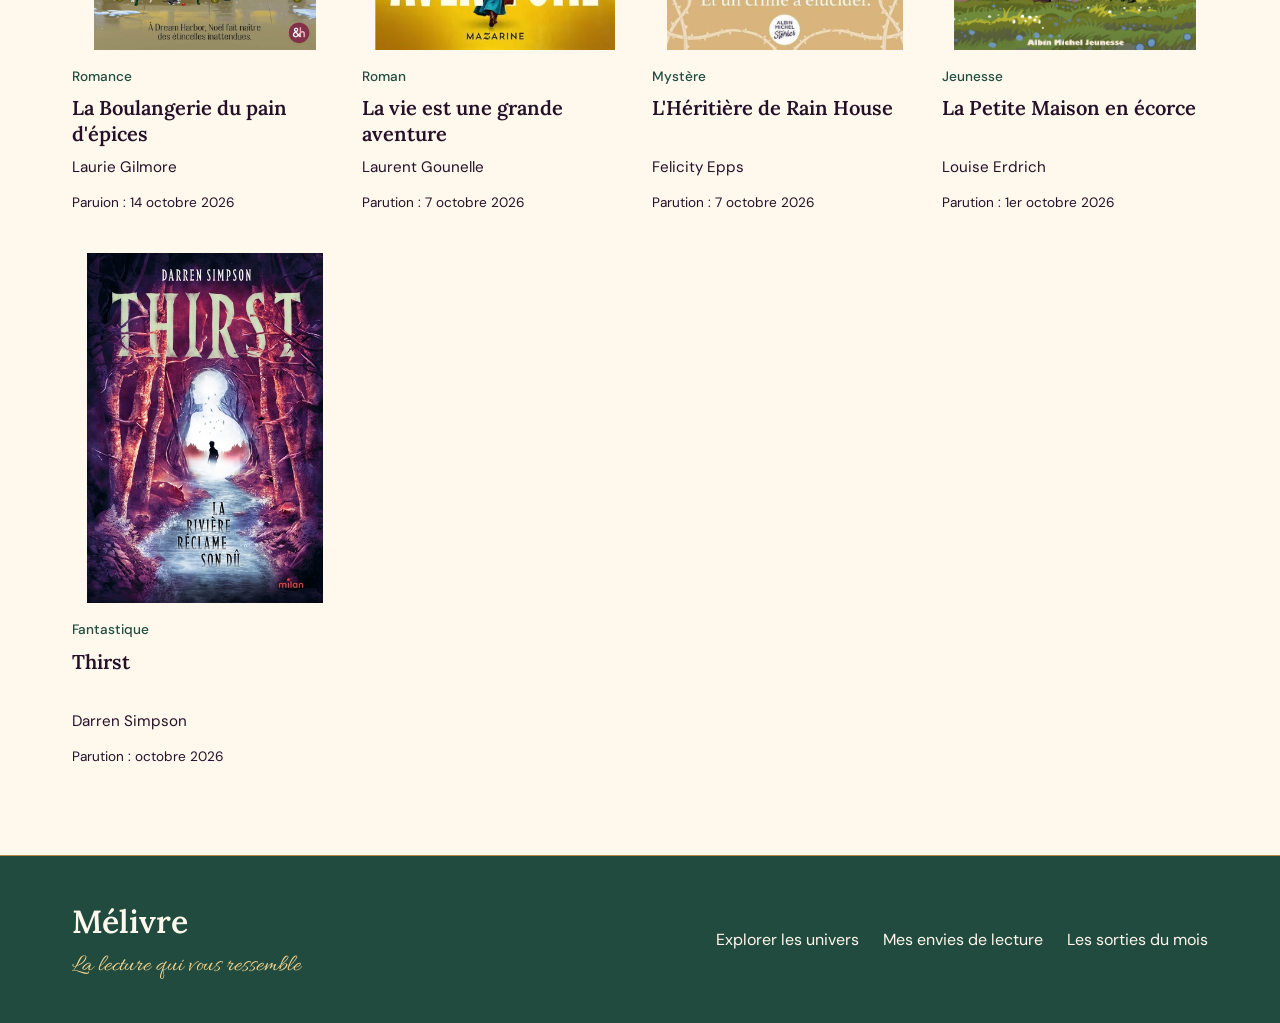
==== commit 6a5b3a91: "Update index.html" ====
--- a/index.html
+++ b/index.html
@@ -971,7 +971,7 @@
           >
           <img
             class="book-card__cover"
-            src="couverture-thirst.png"
+            src="couverture-thirst.jpg"
             alt=""
             loading="lazy"
           >
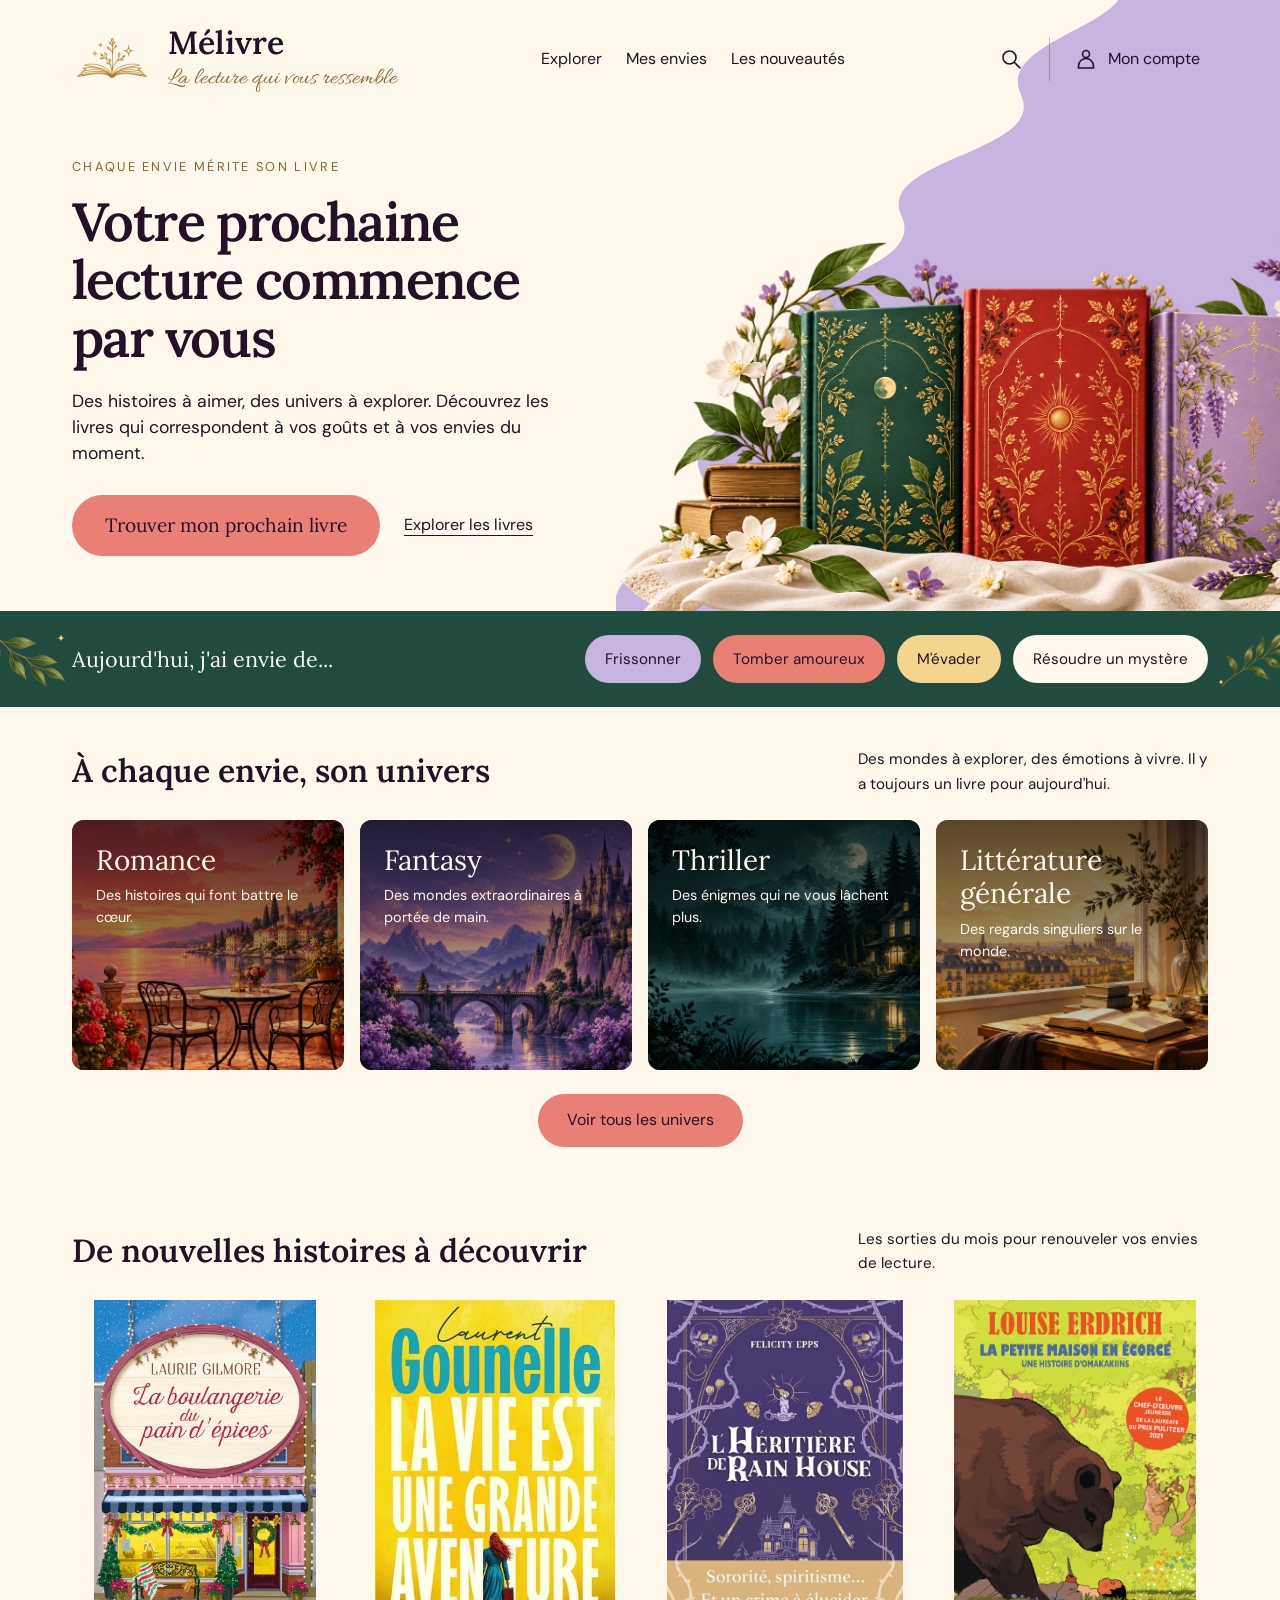
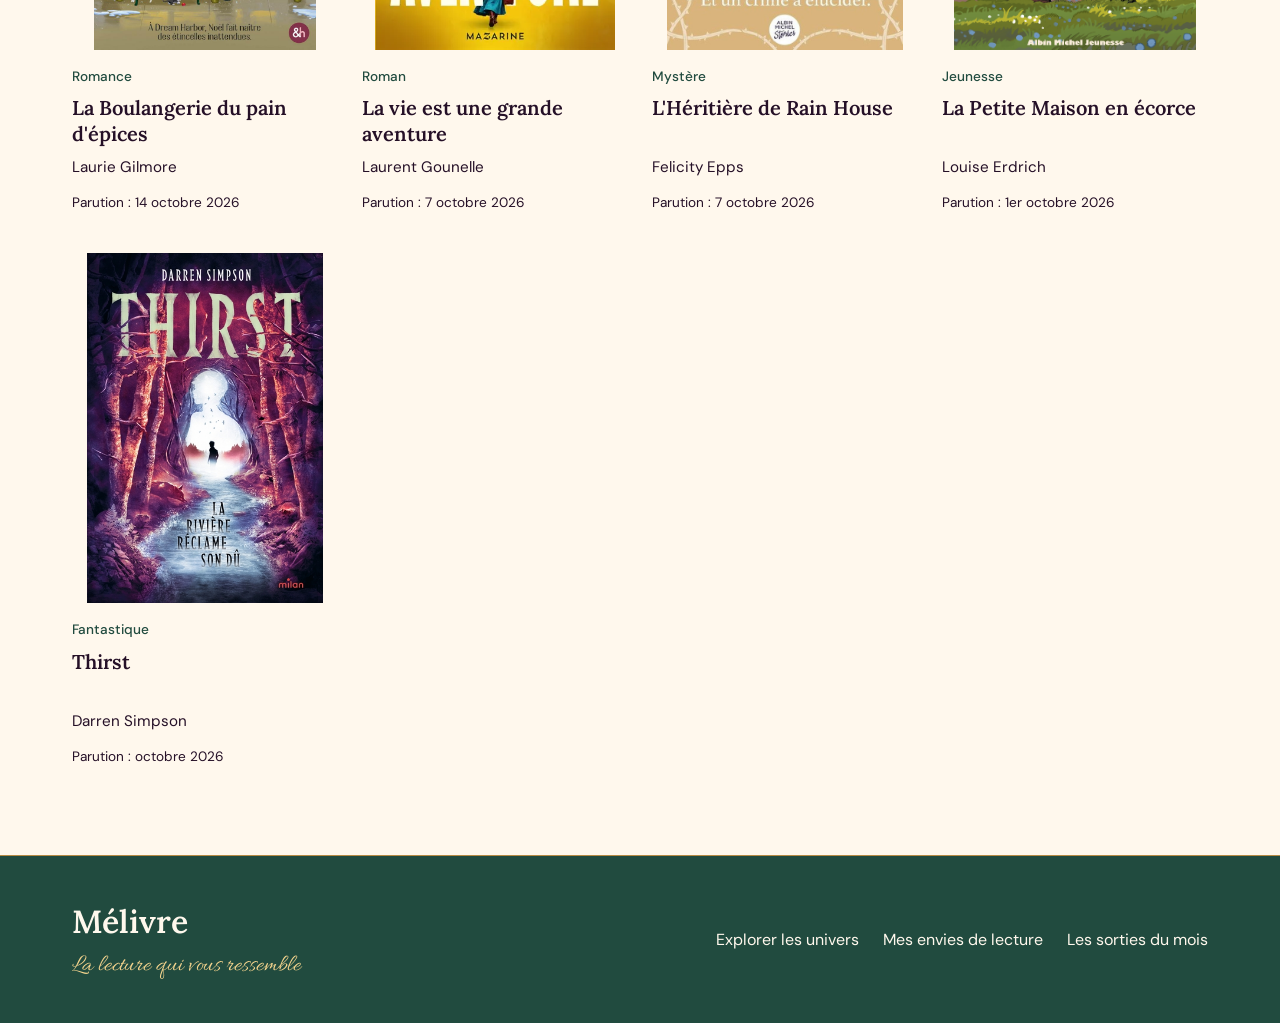
==== commit e39d3fa3: "Update index.html" ====
--- a/index.html
+++ b/index.html
@@ -837,7 +837,7 @@
             </p>
 
             <p class="book-card__release">
-              Paruion :
+              Parution :
               <time datetime="2026-10-14">
                 14 octobre 2026
               </time>
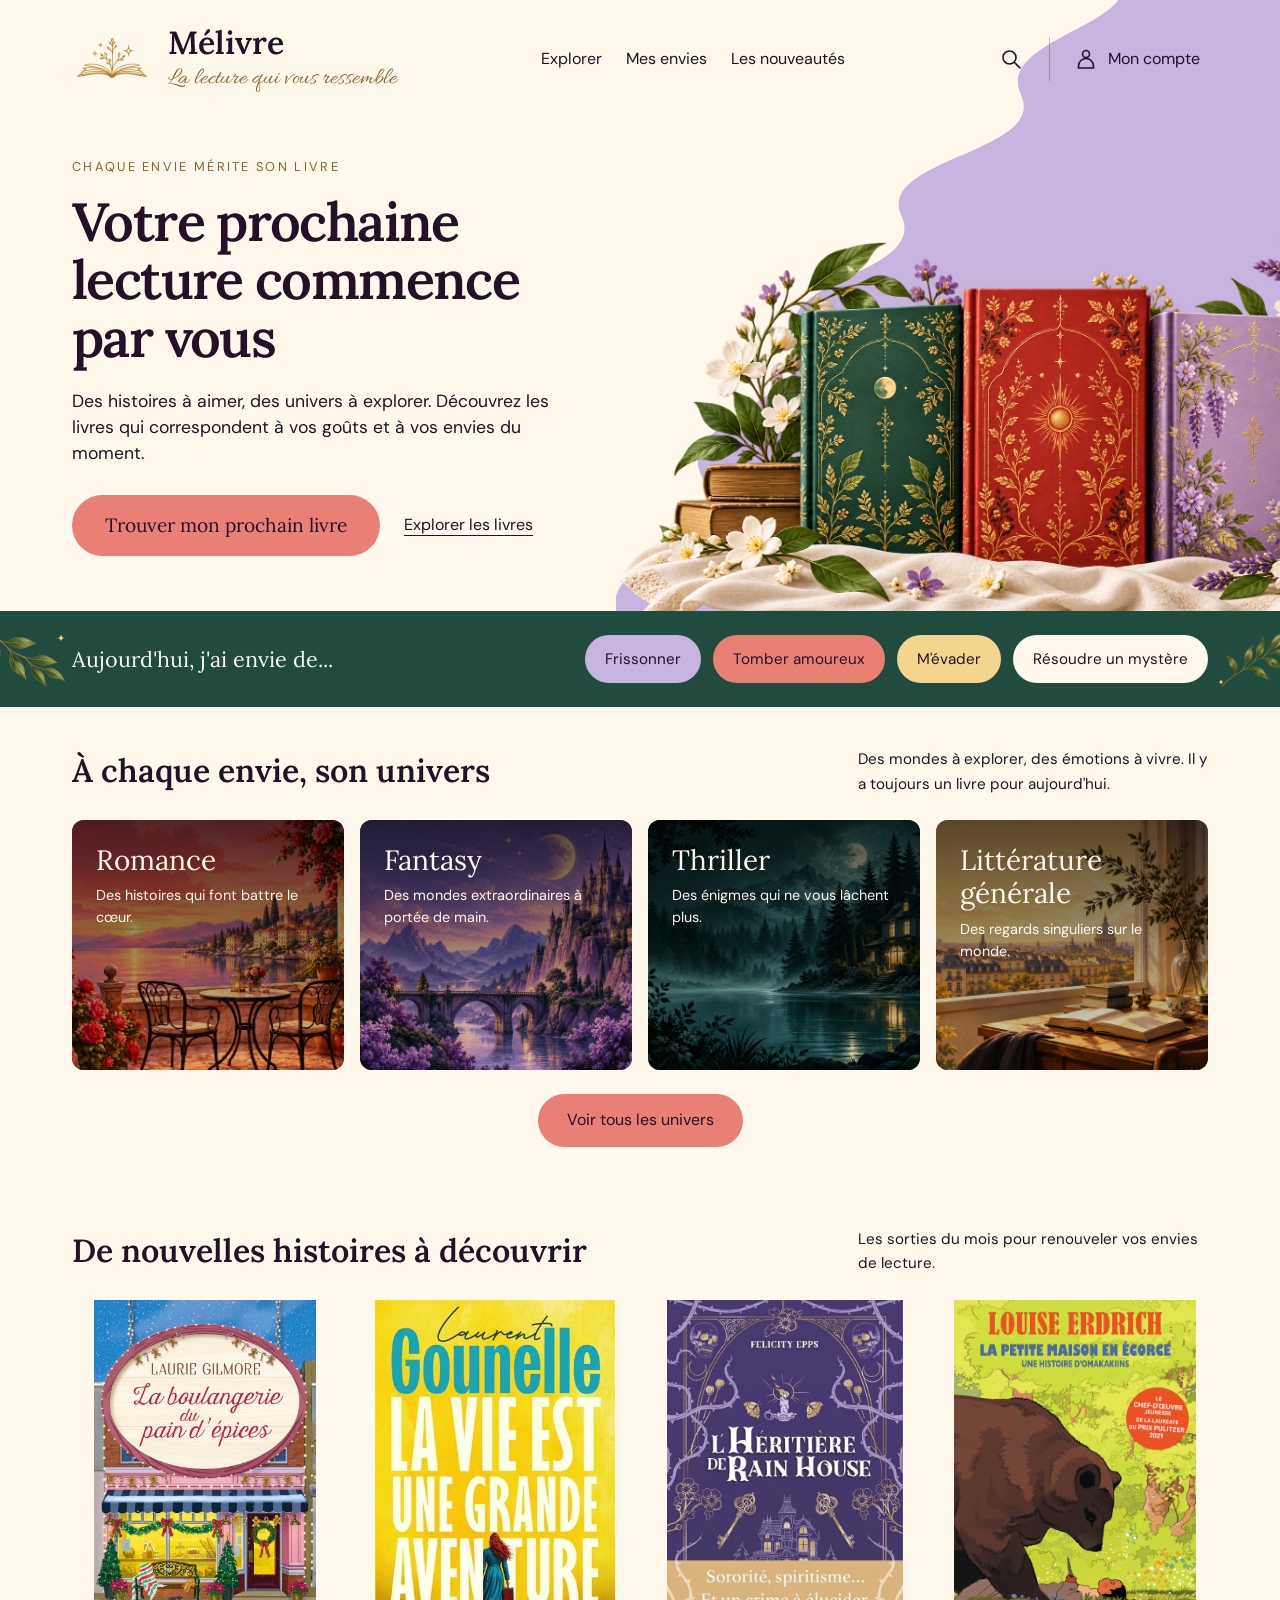
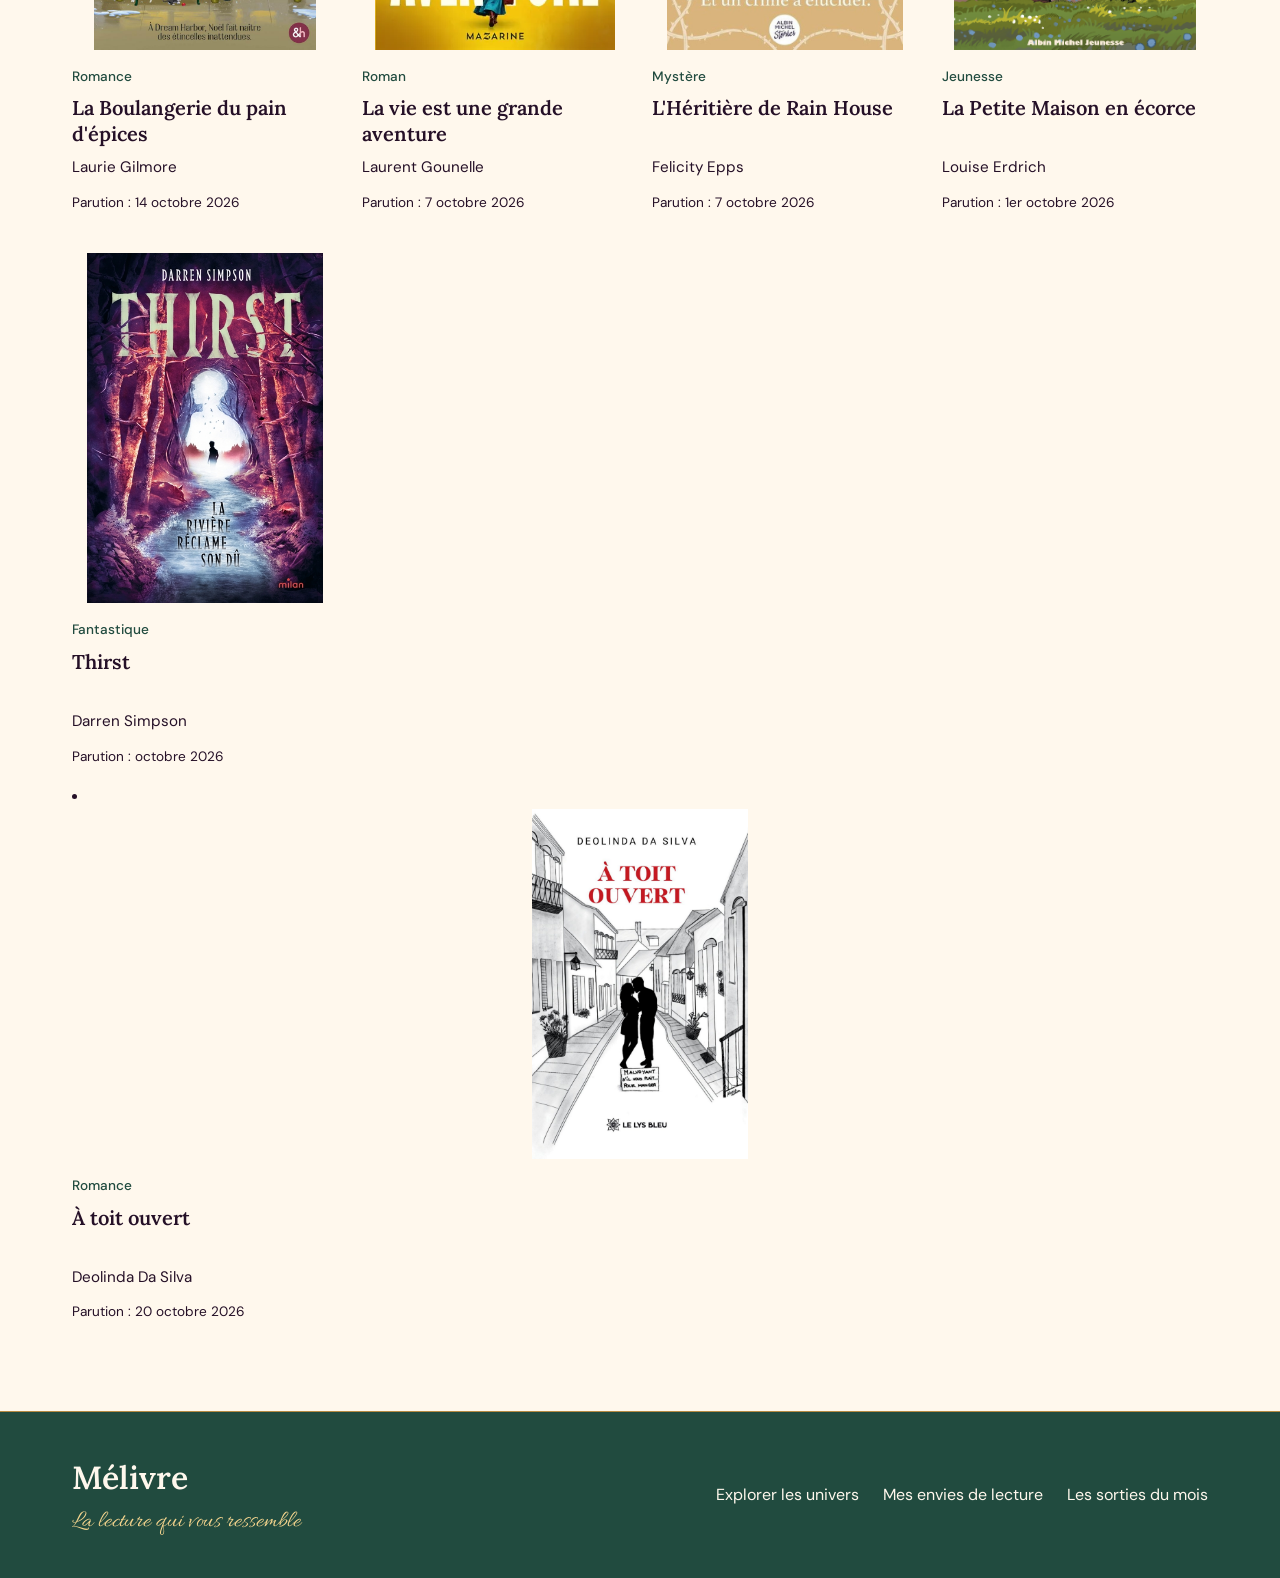
==== commit 4f5dbc2e: "Update index.html" ====
--- a/index.html
+++ b/index.html
@@ -999,6 +999,43 @@
         </article>
       </li>
     </ul>
+
+    <!-- À toit ouvert -->
+    <li class="new-releases__item">
+      <article class="book-card">
+        <a
+          class="book-card__link"
+          href="livre-a-toit-ouvert.html"
+          aria-label="Voir la fiche de À toit ouvert"
+        >
+          <img
+            class="book-card__cover"
+            src="couverture-a-toit-ouvert.jpeg"
+            alt=""
+            loading="lazy"
+          >
+
+          <div class="book-card__content">
+            <p class="book-card__genre">
+              Romance
+            </p>
+
+            <h3 class="book-card__title">
+              À toit ouvert
+            </h3>
+
+            <p class="book-card__author">
+              Deolinda Da Silva
+            </p>
+
+            <p class="book-card__release">
+              Parution :
+              <time datetime="2026-10-20">20 octobre 2026</time>
+            </p>
+          </div>
+        </a>
+      </article>
+    </li>
   </section>
 </main>
 
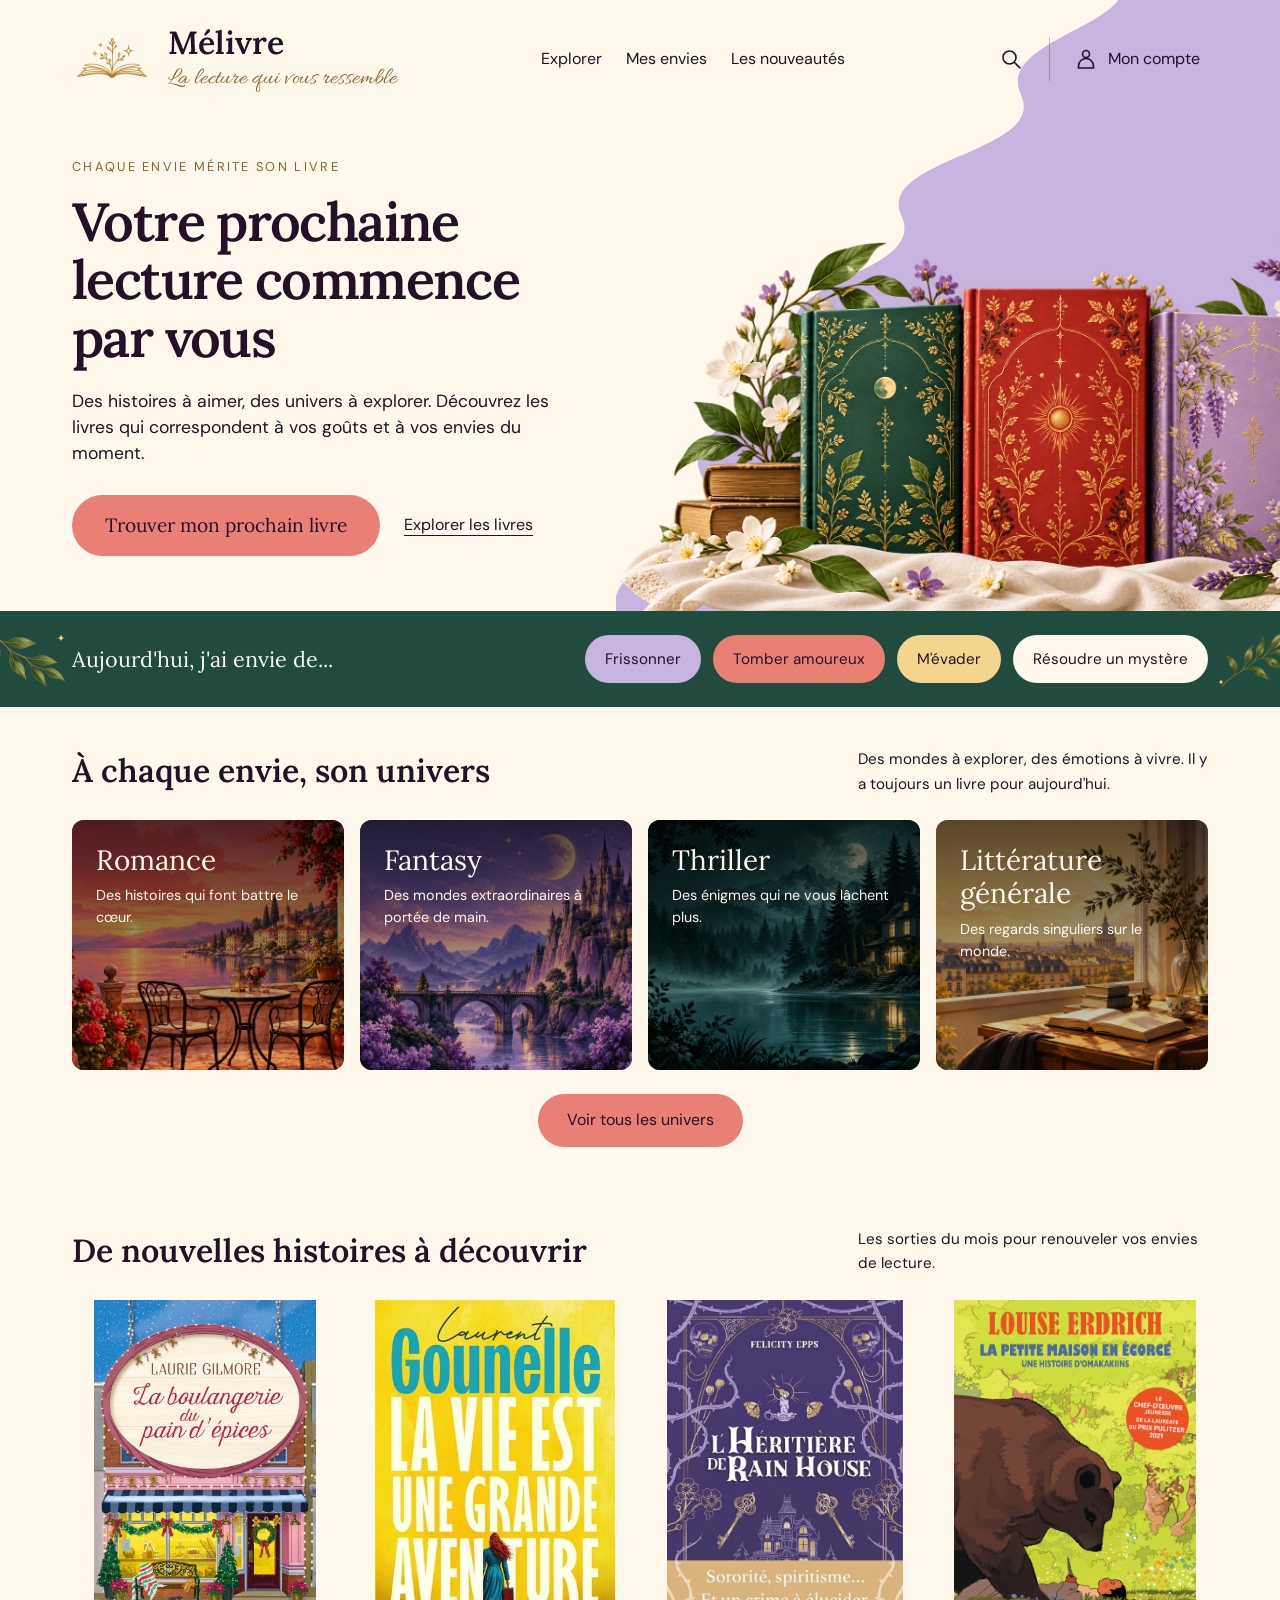
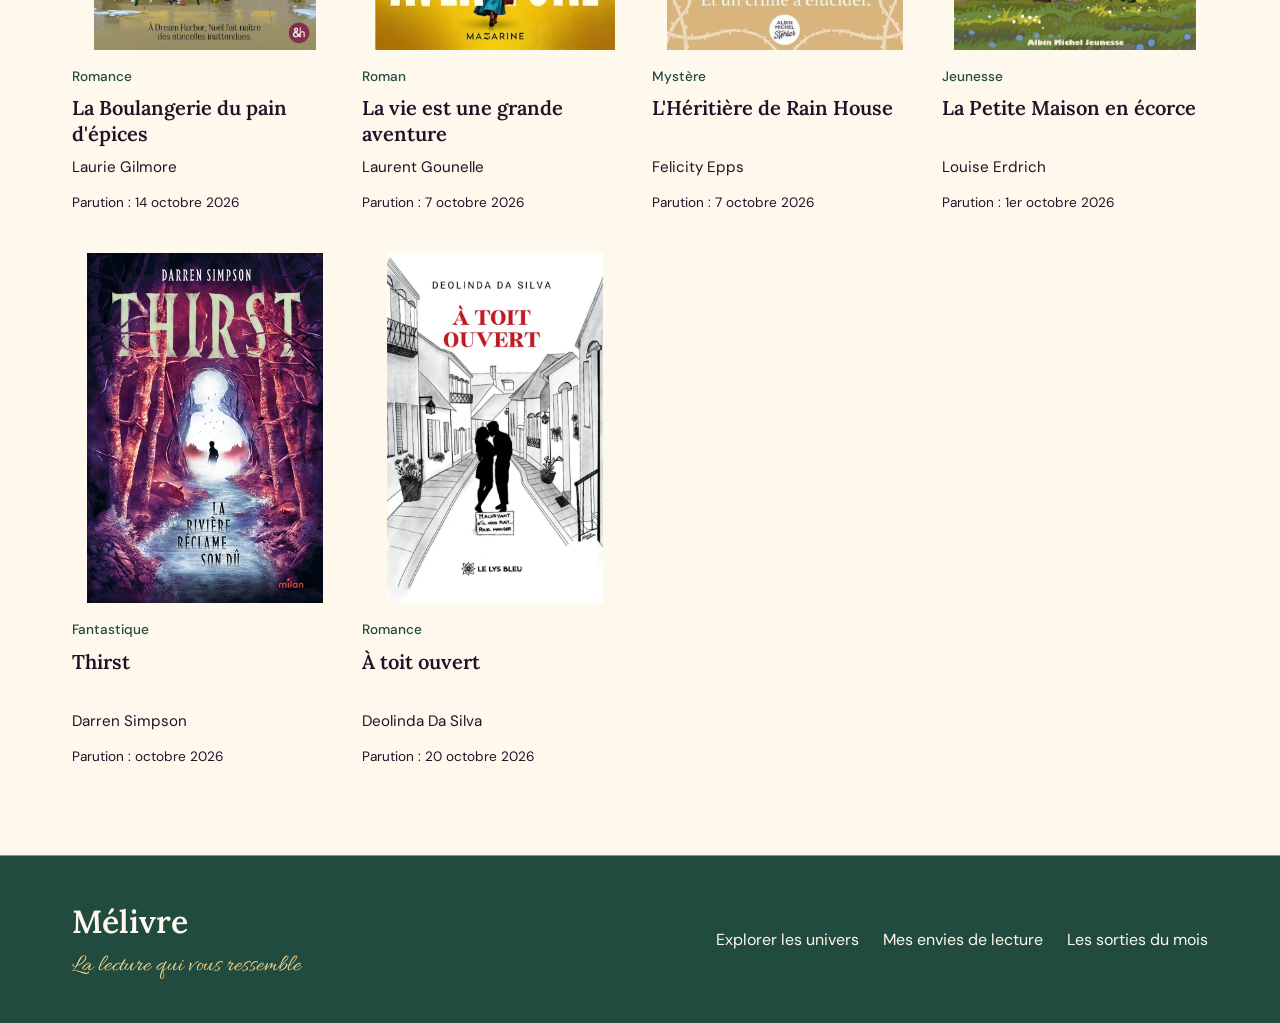
==== commit cd08a25b: "Update index.html" ====
--- a/index.html
+++ b/index.html
@@ -998,44 +998,44 @@
           </a>
         </article>
       </li>
+
+      <!-- À toit ouvert -->
+      <li class="new-releases__item">
+        <article class="book-card">
+          <a
+            class="book-card__link"
+            href="livre-a-toit-ouvert.html"
+            aria-label="Voir la fiche de À toit ouvert"
+          >
+            <img
+              class="book-card__cover"
+              src="couverture-a-toit-ouvert.jpeg"
+              alt=""
+              loading="lazy"
+            >
+
+            <div class="book-card__content">
+              <p class="book-card__genre">
+                Romance
+              </p>
+
+              <h3 class="book-card__title">
+                À toit ouvert
+              </h3>
+
+              <p class="book-card__author">
+                Deolinda Da Silva
+              </p>
+
+              <p class="book-card__release">
+                Parution :
+                <time datetime="2026-10-20">20 octobre 2026</time>
+              </p>
+            </div>
+          </a>
+        </article>
+      </li>
     </ul>
-
-    <!-- À toit ouvert -->
-    <li class="new-releases__item">
-      <article class="book-card">
-        <a
-          class="book-card__link"
-          href="livre-a-toit-ouvert.html"
-          aria-label="Voir la fiche de À toit ouvert"
-        >
-          <img
-            class="book-card__cover"
-            src="couverture-a-toit-ouvert.jpeg"
-            alt=""
-            loading="lazy"
-          >
-
-          <div class="book-card__content">
-            <p class="book-card__genre">
-              Romance
-            </p>
-
-            <h3 class="book-card__title">
-              À toit ouvert
-            </h3>
-
-            <p class="book-card__author">
-              Deolinda Da Silva
-            </p>
-
-            <p class="book-card__release">
-              Parution :
-              <time datetime="2026-10-20">20 octobre 2026</time>
-            </p>
-          </div>
-        </a>
-      </article>
-    </li>
   </section>
 </main>
 
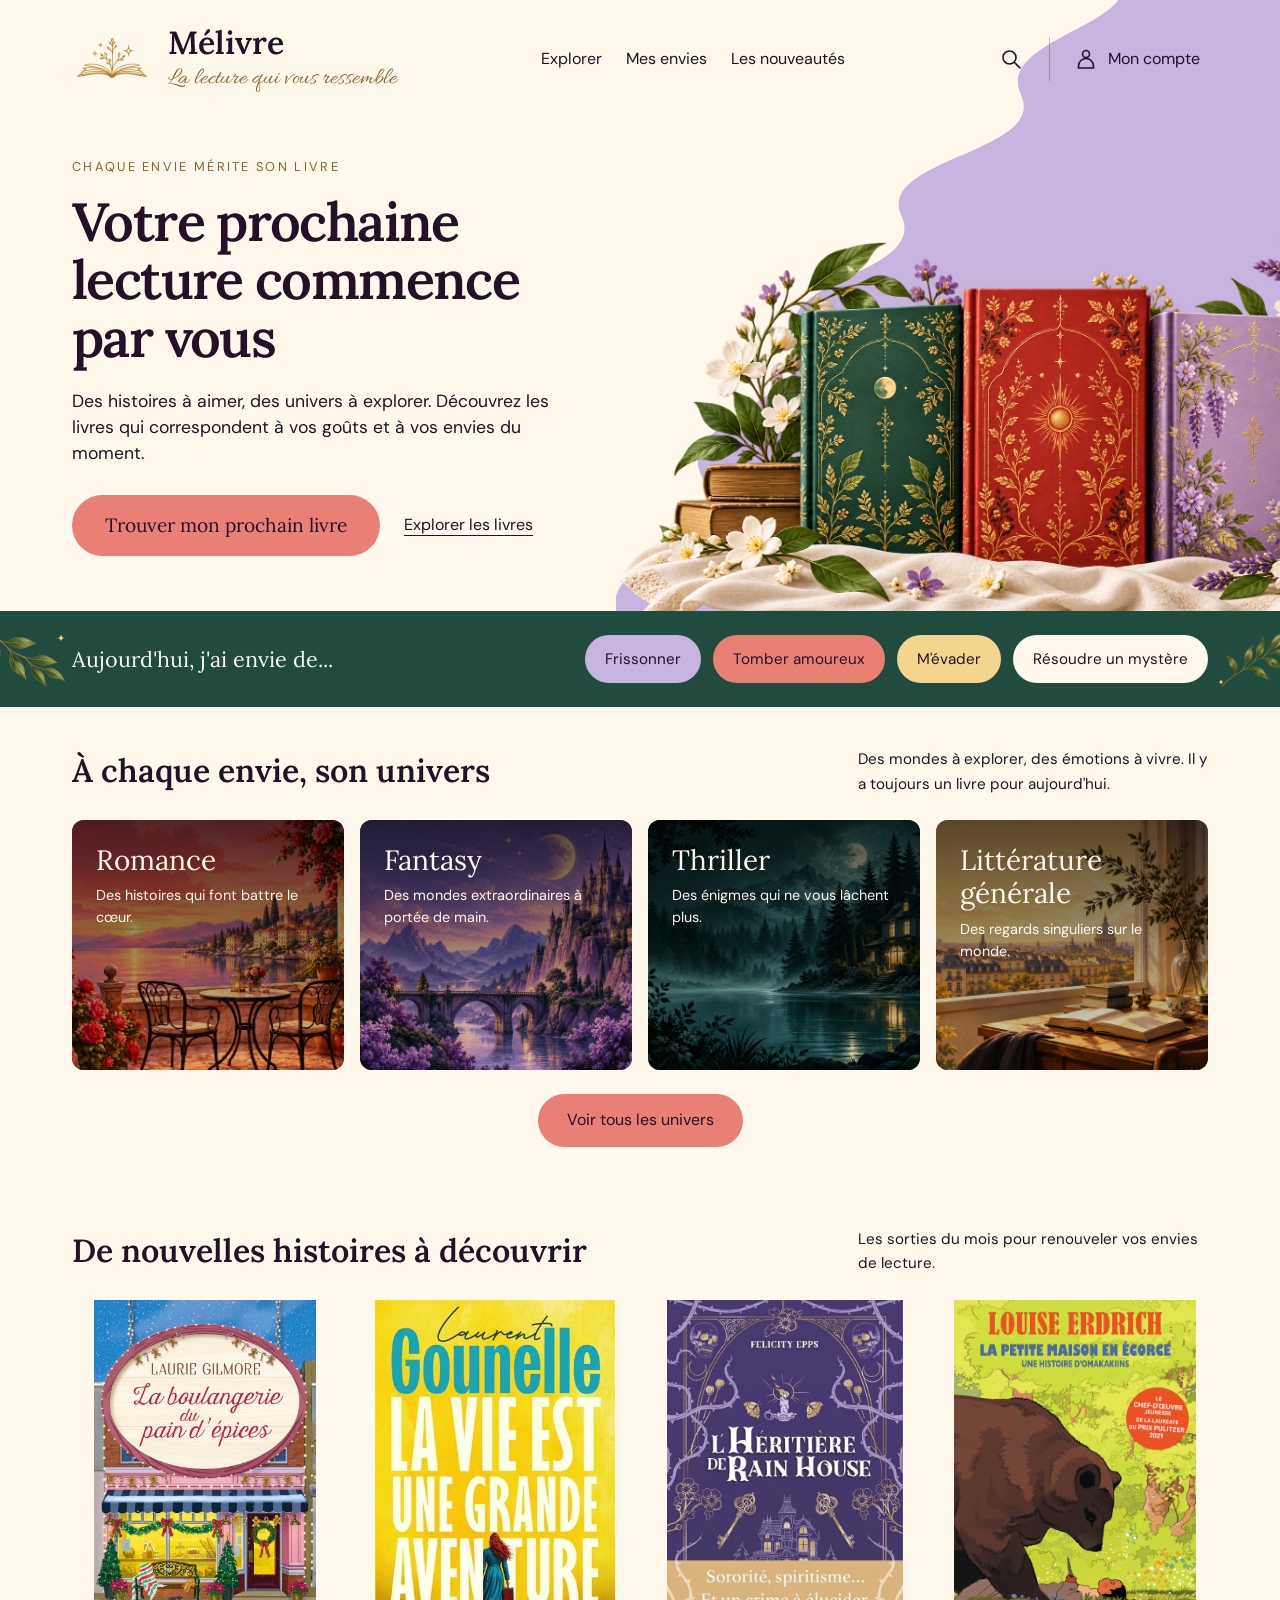
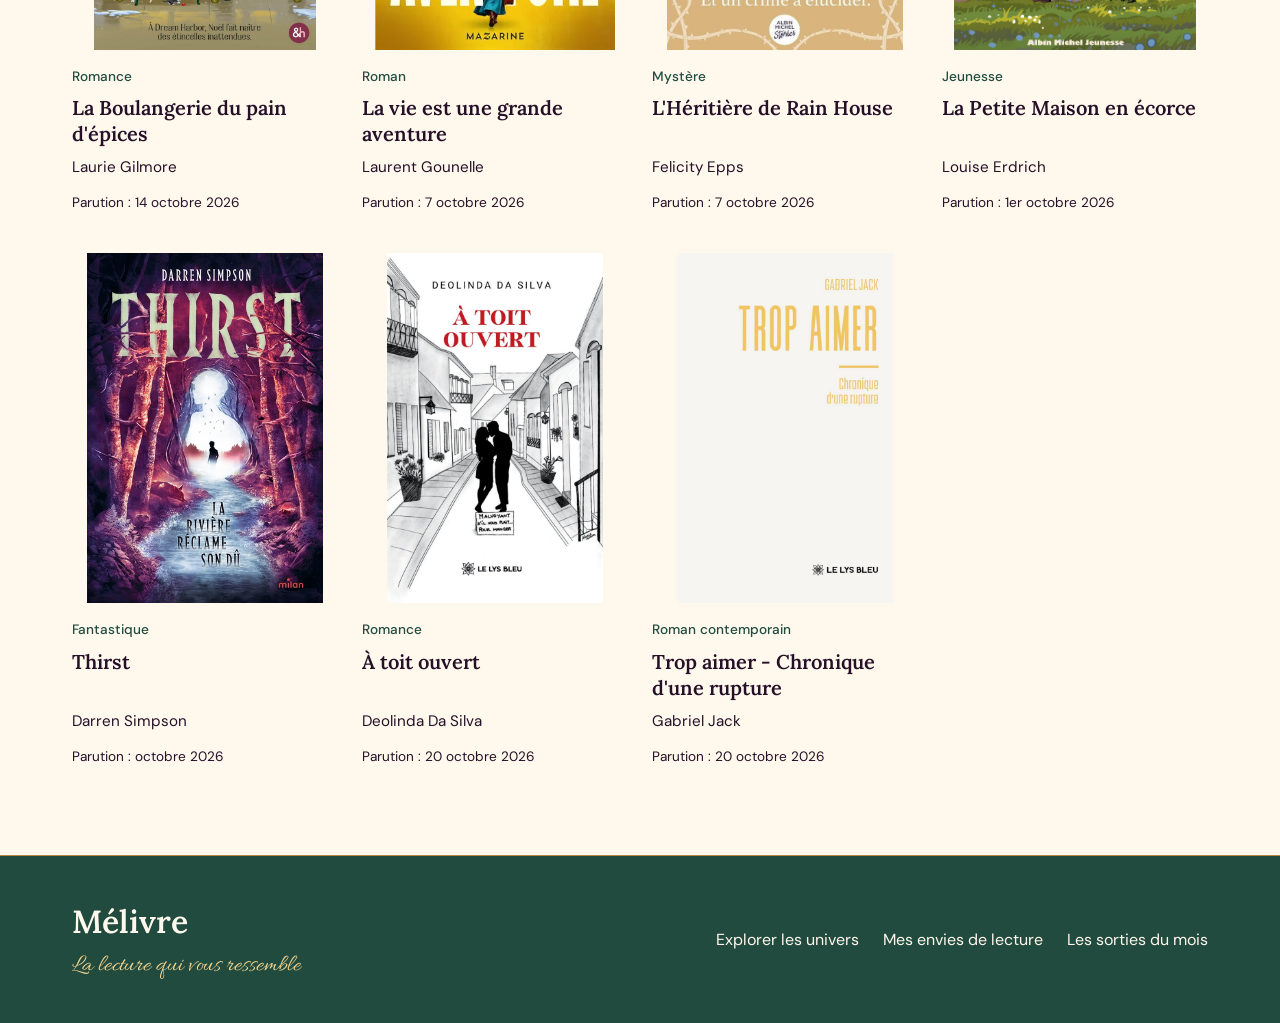
==== commit 3c417d3a: "Update index.html" ====
--- a/index.html
+++ b/index.html
@@ -1035,6 +1035,43 @@
           </a>
         </article>
       </li>
+
+      <!-- Trop aimer -->
+      <li class="new-releases__item">
+        <article class="book-card">
+          <a
+            class="book-card__link"
+            href="livre-trop-aimer.html"
+            aria-label="Voir la fiche de Trop aimer - Chronique d'une rupture"
+          >
+            <img
+              class="book-card__cover"
+              src="couverture-trop-aimer.jpeg"
+              alt=""
+              loading="lazy"
+            >
+
+            <div class="book-card__content">
+              <p class="book-card__genre">
+                Roman contemporain
+              </p>
+
+              <h3 class="book-card__title">
+                Trop aimer - Chronique d'une rupture
+              </h3>
+
+              <p class="book-card__author">
+                Gabriel Jack
+              </p>
+
+              <p class="book-card__release">
+                Parution :
+                <time datetime="2026-10-20">20 octobre 2026</time>
+              </p>
+            </div>
+          </a>
+        </article>
+      </li>
     </ul>
   </section>
 </main>
